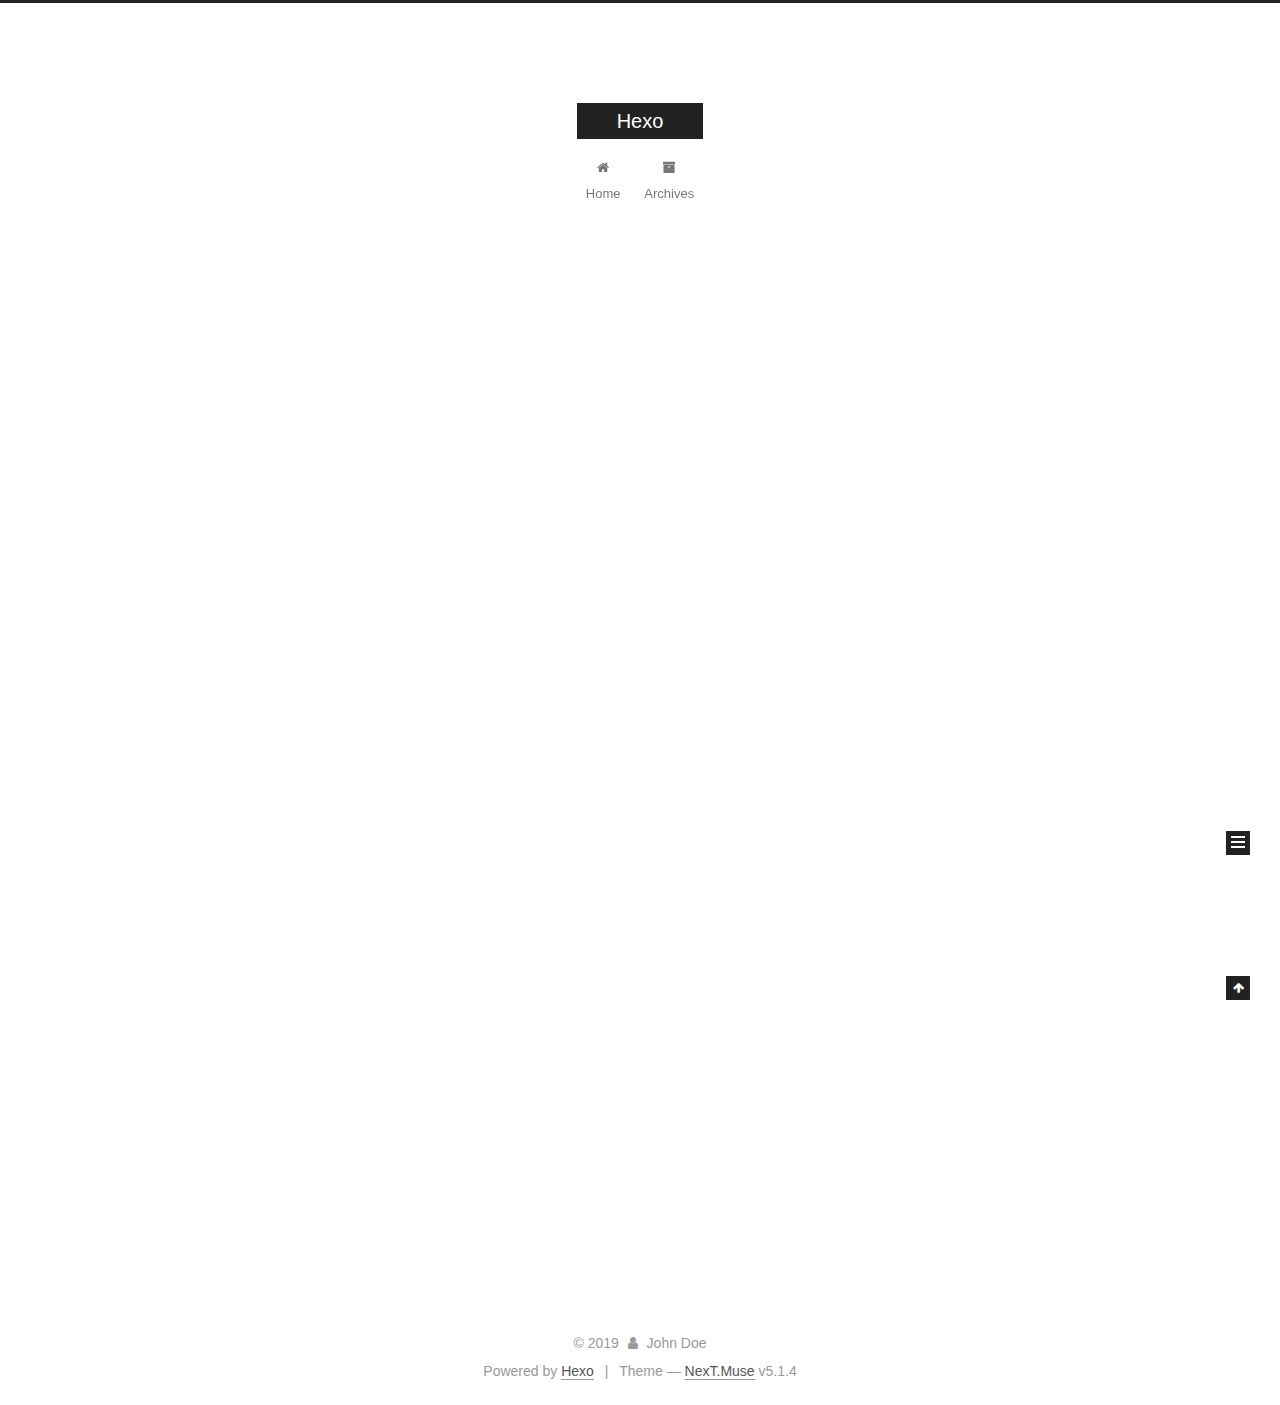
==== index.html @ 33340901 "Site updated: 2019-04-08 22:00:04" ====
<!DOCTYPE html>



  


<html class="theme-next muse use-motion" lang>
<head><meta name="generator" content="Hexo 3.8.0">
  <meta charset="UTF-8">
<meta http-equiv="X-UA-Compatible" content="IE=edge">
<meta name="viewport" content="width=device-width, initial-scale=1, maximum-scale=1">
<meta name="theme-color" content="#222">









<meta http-equiv="Cache-Control" content="no-transform">
<meta http-equiv="Cache-Control" content="no-siteapp">
















  
  
  <link href="/lib/fancybox/source/jquery.fancybox.css?v=2.1.5" rel="stylesheet" type="text/css">







<link href="/lib/font-awesome/css/font-awesome.min.css?v=4.6.2" rel="stylesheet" type="text/css">

<link href="/css/main.css?v=5.1.4" rel="stylesheet" type="text/css">


  <link rel="apple-touch-icon" sizes="180x180" href="/images/apple-touch-icon-next.png?v=5.1.4">


  <link rel="icon" type="image/png" sizes="32x32" href="/images/favicon-32x32-next.png?v=5.1.4">


  <link rel="icon" type="image/png" sizes="16x16" href="/images/favicon-16x16-next.png?v=5.1.4">


  <link rel="mask-icon" href="/images/logo.svg?v=5.1.4" color="#222">





  <meta name="keywords" content="Hexo, NexT">










<meta property="og:type" content="website">
<meta property="og:title" content="Hexo">
<meta property="og:url" content="http://yoursite.com/index.html">
<meta property="og:site_name" content="Hexo">
<meta property="og:locale" content="default">
<meta name="twitter:card" content="summary">
<meta name="twitter:title" content="Hexo">



<script type="text/javascript" id="hexo.configurations">
  var NexT = window.NexT || {};
  var CONFIG = {
    root: '/',
    scheme: 'Muse',
    version: '5.1.4',
    sidebar: {"position":"left","display":"post","offset":12,"b2t":false,"scrollpercent":false,"onmobile":false},
    fancybox: true,
    tabs: true,
    motion: {"enable":true,"async":false,"transition":{"post_block":"fadeIn","post_header":"slideDownIn","post_body":"slideDownIn","coll_header":"slideLeftIn","sidebar":"slideUpIn"}},
    duoshuo: {
      userId: '0',
      author: 'Author'
    },
    algolia: {
      applicationID: '',
      apiKey: '',
      indexName: '',
      hits: {"per_page":10},
      labels: {"input_placeholder":"Search for Posts","hits_empty":"We didn't find any results for the search: ${query}","hits_stats":"${hits} results found in ${time} ms"}
    }
  };
</script>



  <link rel="canonical" href="http://yoursite.com/">





  <title>Hexo</title>
  








</head>

<body itemscope itemtype="http://schema.org/WebPage" lang="default">

  
  
    
  

  <div class="container sidebar-position-left 
  page-home">
    <div class="headband"></div>

    <header id="header" class="header" itemscope itemtype="http://schema.org/WPHeader">
      <div class="header-inner"><div class="site-brand-wrapper">
  <div class="site-meta ">
    

    <div class="custom-logo-site-title">
      <a href="/" class="brand" rel="start">
        <span class="logo-line-before"><i></i></span>
        <span class="site-title">Hexo</span>
        <span class="logo-line-after"><i></i></span>
      </a>
    </div>
      
        <p class="site-subtitle"></p>
      
  </div>

  <div class="site-nav-toggle">
    <button>
      <span class="btn-bar"></span>
      <span class="btn-bar"></span>
      <span class="btn-bar"></span>
    </button>
  </div>
</div>

<nav class="site-nav">
  

  
    <ul id="menu" class="menu">
      
        
        <li class="menu-item menu-item-home">
          <a href="/" rel="section">
            
              <i class="menu-item-icon fa fa-fw fa-home"></i> <br>
            
            Home
          </a>
        </li>
      
        
        <li class="menu-item menu-item-archives">
          <a href="/archives/" rel="section">
            
              <i class="menu-item-icon fa fa-fw fa-archive"></i> <br>
            
            Archives
          </a>
        </li>
      

      
    </ul>
  

  
</nav>



 </div>
    </header>

    <main id="main" class="main">
      <div class="main-inner">
        <div class="content-wrap">
          <div id="content" class="content">
            
  <section id="posts" class="posts-expand">
    
      

  

  
  
  

  <article class="post post-type-normal" itemscope itemtype="http://schema.org/Article">
  
  
  
  <div class="post-block">
    <link itemprop="mainEntityOfPage" href="http://yoursite.com/2019/04/08/hello-world/">

    <span hidden itemprop="author" itemscope itemtype="http://schema.org/Person">
      <meta itemprop="name" content="John Doe">
      <meta itemprop="description" content>
      <meta itemprop="image" content="/images/avatar.gif">
    </span>

    <span hidden itemprop="publisher" itemscope itemtype="http://schema.org/Organization">
      <meta itemprop="name" content="Hexo">
    </span>

    
      <header class="post-header">

        
        
          <h1 class="post-title" itemprop="name headline">
                
                <a class="post-title-link" href="/2019/04/08/hello-world/" itemprop="url">Hello World</a></h1>
        

        <div class="post-meta">
          <span class="post-time">
            
              <span class="post-meta-item-icon">
                <i class="fa fa-calendar-o"></i>
              </span>
              
                <span class="post-meta-item-text">Posted on</span>
              
              <time title="Post created" itemprop="dateCreated datePublished" datetime="2019-04-08T19:40:29+08:00">
                2019-04-08
              </time>
            

            

            
          </span>

          

          
            
          

          
          

          

          

          

        </div>
      </header>
    

    
    
    
    <div class="post-body" itemprop="articleBody">

      
      

      
        
          
            <p>Welcome to <a href="https://hexo.io/" target="_blank" rel="noopener">Hexo</a>! This is your very first post. Check <a href="https://hexo.io/docs/" target="_blank" rel="noopener">documentation</a> for more info. If you get any problems when using Hexo, you can find the answer in <a href="https://hexo.io/docs/troubleshooting.html" target="_blank" rel="noopener">troubleshooting</a> or you can ask me on <a href="https://github.com/hexojs/hexo/issues" target="_blank" rel="noopener">GitHub</a>.</p>
<h2 id="Quick-Start"><a href="#Quick-Start" class="headerlink" title="Quick Start"></a>Quick Start</h2><h3 id="Create-a-new-post"><a href="#Create-a-new-post" class="headerlink" title="Create a new post"></a>Create a new post</h3><figure class="highlight bash"><table><tr><td class="gutter"><pre><span class="line">1</span><br></pre></td><td class="code"><pre><span class="line">$ hexo new <span class="string">"My New Post"</span></span><br></pre></td></tr></table></figure>
<p>More info: <a href="https://hexo.io/docs/writing.html" target="_blank" rel="noopener">Writing</a></p>
<h3 id="Run-server"><a href="#Run-server" class="headerlink" title="Run server"></a>Run server</h3><figure class="highlight bash"><table><tr><td class="gutter"><pre><span class="line">1</span><br></pre></td><td class="code"><pre><span class="line">$ hexo server</span><br></pre></td></tr></table></figure>
<p>More info: <a href="https://hexo.io/docs/server.html" target="_blank" rel="noopener">Server</a></p>
<h3 id="Generate-static-files"><a href="#Generate-static-files" class="headerlink" title="Generate static files"></a>Generate static files</h3><figure class="highlight bash"><table><tr><td class="gutter"><pre><span class="line">1</span><br></pre></td><td class="code"><pre><span class="line">$ hexo generate</span><br></pre></td></tr></table></figure>
<p>More info: <a href="https://hexo.io/docs/generating.html" target="_blank" rel="noopener">Generating</a></p>
<h3 id="Deploy-to-remote-sites"><a href="#Deploy-to-remote-sites" class="headerlink" title="Deploy to remote sites"></a>Deploy to remote sites</h3><figure class="highlight bash"><table><tr><td class="gutter"><pre><span class="line">1</span><br></pre></td><td class="code"><pre><span class="line">$ hexo deploy</span><br></pre></td></tr></table></figure>
<p>More info: <a href="https://hexo.io/docs/deployment.html" target="_blank" rel="noopener">Deployment</a></p>

          
        
      
    </div>
    
    
    

    

    

    

    <footer class="post-footer">
      

      

      

      
      
        <div class="post-eof"></div>
      
    </footer>
  </div>
  
  
  
  </article>


    
  </section>

  


          </div>
          


          

        </div>
        
          
  
  <div class="sidebar-toggle">
    <div class="sidebar-toggle-line-wrap">
      <span class="sidebar-toggle-line sidebar-toggle-line-first"></span>
      <span class="sidebar-toggle-line sidebar-toggle-line-middle"></span>
      <span class="sidebar-toggle-line sidebar-toggle-line-last"></span>
    </div>
  </div>

  <aside id="sidebar" class="sidebar">
    
    <div class="sidebar-inner">

      

      

      <section class="site-overview-wrap sidebar-panel sidebar-panel-active">
        <div class="site-overview">
          <div class="site-author motion-element" itemprop="author" itemscope itemtype="http://schema.org/Person">
            
              <p class="site-author-name" itemprop="name">John Doe</p>
              <p class="site-description motion-element" itemprop="description"></p>
          </div>

          <nav class="site-state motion-element">

            
              <div class="site-state-item site-state-posts">
              
                <a href="/archives/">
              
                  <span class="site-state-item-count">1</span>
                  <span class="site-state-item-name">posts</span>
                </a>
              </div>
            

            

            

          </nav>

          

          

          
          

          
          

          

        </div>
      </section>

      

      

    </div>
  </aside>


        
      </div>
    </main>

    <footer id="footer" class="footer">
      <div class="footer-inner">
        <div class="copyright">&copy; <span itemprop="copyrightYear">2019</span>
  <span class="with-love">
    <i class="fa fa-user"></i>
  </span>
  <span class="author" itemprop="copyrightHolder">John Doe</span>

  
</div>


  <div class="powered-by">Powered by <a class="theme-link" target="_blank" href="https://hexo.io">Hexo</a></div>



  <span class="post-meta-divider">|</span>



  <div class="theme-info">Theme &mdash; <a class="theme-link" target="_blank" href="https://github.com/iissnan/hexo-theme-next">NexT.Muse</a> v5.1.4</div>




        







        
      </div>
    </footer>

    
      <div class="back-to-top">
        <i class="fa fa-arrow-up"></i>
        
      </div>
    

    

  </div>

  

<script type="text/javascript">
  if (Object.prototype.toString.call(window.Promise) !== '[object Function]') {
    window.Promise = null;
  }
</script>









  












  
  
    <script type="text/javascript" src="/lib/jquery/index.js?v=2.1.3"></script>
  

  
  
    <script type="text/javascript" src="/lib/fastclick/lib/fastclick.min.js?v=1.0.6"></script>
  

  
  
    <script type="text/javascript" src="/lib/jquery_lazyload/jquery.lazyload.js?v=1.9.7"></script>
  

  
  
    <script type="text/javascript" src="/lib/velocity/velocity.min.js?v=1.2.1"></script>
  

  
  
    <script type="text/javascript" src="/lib/velocity/velocity.ui.min.js?v=1.2.1"></script>
  

  
  
    <script type="text/javascript" src="/lib/fancybox/source/jquery.fancybox.pack.js?v=2.1.5"></script>
  


  


  <script type="text/javascript" src="/js/src/utils.js?v=5.1.4"></script>

  <script type="text/javascript" src="/js/src/motion.js?v=5.1.4"></script>



  
  

  

  


  <script type="text/javascript" src="/js/src/bootstrap.js?v=5.1.4"></script>



  


  




	





  





  












  





  

  

  

  
  

  

  

  

</body>
</html>
---- css/main.css ----
/* normalize.css v3.0.2 | MIT License | git.io/normalize */
html {
  font-family: sans-serif; /* 1 */
  -ms-text-size-adjust: 100%; /* 2 */
  -webkit-text-size-adjust: 100%; /* 2 */
}
body {
  margin: 0;
}
article,
aside,
details,
figcaption,
figure,
footer,
header,
hgroup,
main,
menu,
nav,
section,
summary {
  display: block;
}
audio,
canvas,
progress,
video {
  display: inline-block; /* 1 */
  vertical-align: baseline; /* 2 */
}
audio:not([controls]) {
  display: none;
  height: 0;
}
[hidden],
template {
  display: none;
}
a {
  background-color: transparent;
}
a:active,
a:hover {
  outline: 0;
}
abbr[title] {
  border-bottom: 1px dotted;
}
b,
strong {
  font-weight: bold;
}
dfn {
  font-style: italic;
}
h1 {
  font-size: 2em;
  margin: 0.67em 0;
}
mark {
  background: #ff0;
  color: #000;
}
small {
  font-size: 80%;
}
sub,
sup {
  font-size: 75%;
  line-height: 0;
  position: relative;
  vertical-align: baseline;
}
sup {
  top: -0.5em;
}
sub {
  bottom: -0.25em;
}
img {
  border: 0;
}
svg:not(:root) {
  overflow: hidden;
}
figure {
  margin: 1em 40px;
}
hr {
  -moz-box-sizing: content-box;
  box-sizing: content-box;
  height: 0;
}
pre {
  overflow: auto;
}
code,
kbd,
pre,
samp {
  font-family: monospace, monospace;
  font-size: 1em;
}
button,
input,
optgroup,
select,
textarea {
  color: inherit; /* 1 */
  font: inherit; /* 2 */
  margin: 0; /* 3 */
}
button {
  overflow: visible;
}
button,
select {
  text-transform: none;
}
button,
html input[type="button"],
input[type="reset"],
input[type="submit"] {
  -webkit-appearance: button; /* 2 */
  cursor: pointer; /* 3 */
}
button[disabled],
html input[disabled] {
  cursor: default;
}
button::-moz-focus-inner,
input::-moz-focus-inner {
  border: 0;
  padding: 0;
}
input {
  line-height: normal;
}
input[type="checkbox"],
input[type="radio"] {
  box-sizing: border-box; /* 1 */
  padding: 0; /* 2 */
}
input[type="number"]::-webkit-inner-spin-button,
input[type="number"]::-webkit-outer-spin-button {
  height: auto;
}
input[type="search"] {
  -webkit-appearance: textfield; /* 1 */
  -moz-box-sizing: content-box;
  -webkit-box-sizing: content-box; /* 2 */
  box-sizing: content-box;
}
input[type="search"]::-webkit-search-cancel-button,
input[type="search"]::-webkit-search-decoration {
  -webkit-appearance: none;
}
fieldset {
  border: 1px solid #c0c0c0;
  margin: 0 2px;
  padding: 0.35em 0.625em 0.75em;
}
legend {
  border: 0; /* 1 */
  padding: 0; /* 2 */
}
textarea {
  overflow: auto;
}
optgroup {
  font-weight: bold;
}
table {
  border-collapse: collapse;
  border-spacing: 0;
}
td,
th {
  padding: 0;
}
::selection {
  background: #262a30;
  color: #fff;
}
body {
  position: relative;
  font-family: 'Lato', "PingFang SC", "Microsoft YaHei", sans-serif;
  font-size: 14px;
  line-height: 2;
  color: #555;
  background: #fff;
}
@media (max-width: 767px) {
  body {
    padding-right: 0 !important;
  }
}
@media (min-width: 768px) and (max-width: 991px) {
  body {
    padding-right: 0 !important;
  }
}
@media (min-width: 1600px) {
  body {
    font-size: 16px;
  }
}
h1,
h2,
h3,
h4,
h5,
h6 {
  margin: 0;
  padding: 0;
  font-weight: bold;
  line-height: 1.5;
  font-family: 'Lato', "PingFang SC", "Microsoft YaHei", sans-serif;
}
h2,
h3,
h4,
h5,
h6 {
  margin: 20px 0 15px;
}
h1 {
  font-size: 22px;
}
@media (max-width: 767px) {
  h1 {
    font-size: 18px;
  }
}
h2 {
  font-size: 20px;
}
@media (max-width: 767px) {
  h2 {
    font-size: 16px;
  }
}
h3 {
  font-size: 18px;
}
@media (max-width: 767px) {
  h3 {
    font-size: 14px;
  }
}
h4 {
  font-size: 16px;
}
@media (max-width: 767px) {
  h4 {
    font-size: 12px;
  }
}
h5 {
  font-size: 14px;
}
@media (max-width: 767px) {
  h5 {
    font-size: 10px;
  }
}
h6 {
  font-size: 12px;
}
@media (max-width: 767px) {
  h6 {
    font-size: 8px;
  }
}
p {
  margin: 0 0 20px 0;
}
a {
  color: #555;
  text-decoration: none;
  outline: none;
  border-bottom: 1px solid #999;
  word-wrap: break-word;
}
a:hover {
  color: #222;
  border-bottom-color: #222;
}
blockquote {
  margin: 0;
  padding: 0;
}
img {
  display: block;
  margin: auto;
  max-width: 100%;
  height: auto;
}
hr {
  margin: 40px 0;
  height: 3px;
  border: none;
  background-color: #ddd;
  background-image: repeating-linear-gradient(-45deg, #fff, #fff 4px, transparent 4px, transparent 8px);
}
blockquote {
  padding: 0 15px;
  color: #666;
  border-left: 4px solid #ddd;
}
blockquote cite::before {
  content: "-";
  padding: 0 5px;
}
dt {
  font-weight: 700;
}
dd {
  margin: 0;
  padding: 0;
}
kbd {
  border: 1px solid #ccc;
  border-radius: 0.2em;
  box-shadow: 0.1em 0.1em 0.2em rgba(0,0,0,0.1);
  background-color: #f9f9f9;
  font-family: inherit;
  background-image: -webkit-linear-gradient(top, #eee, #fff, #eee);
  padding: 0.1em 0.3em;
  white-space: nowrap;
}
.text-left {
  text-align: left;
}
.text-center {
  text-align: center;
}
.text-right {
  text-align: right;
}
.text-justify {
  text-align: justify;
}
.text-nowrap {
  white-space: nowrap;
}
.text-lowercase {
  text-transform: lowercase;
}
.text-uppercase {
  text-transform: uppercase;
}
.text-capitalize {
  text-transform: capitalize;
}
.center-block {
  display: block;
  margin-left: auto;
  margin-right: auto;
}
.clearfix:before,
.clearfix:after {
  content: " ";
  display: table;
}
.clearfix:after {
  clear: both;
}
.pullquote {
  width: 45%;
}
.pullquote.left {
  float: left;
  margin-left: 5px;
  margin-right: 10px;
}
.pullquote.right {
  float: right;
  margin-left: 10px;
  margin-right: 5px;
}
.affix.affix.affix {
  position: fixed;
}
.translation {
  margin-top: -20px;
  font-size: 14px;
  color: #999;
}
.scrollbar-measure {
  width: 100px;
  height: 100px;
  overflow: scroll;
  position: absolute;
  top: -9999px;
}
.use-motion .motion-element {
  opacity: 0;
}
table {
  margin: 20px 0;
  width: 100%;
  border-collapse: collapse;
  border-spacing: 0;
  border: 1px solid #ddd;
  font-size: 14px;
  table-layout: fixed;
  word-wrap: break-all;
}
table>tbody>tr:nth-of-type(odd) {
  background-color: #f9f9f9;
}
table>tbody>tr:hover {
  background-color: #f5f5f5;
}
caption,
th,
td {
  padding: 8px;
  text-align: left;
  vertical-align: middle;
  font-weight: normal;
}
th,
td {
  border-bottom: 3px solid #ddd;
  border-right: 1px solid #eee;
}
th {
  padding-bottom: 10px;
  font-weight: 700;
}
td {
  border-bottom-width: 1px;
}
html,
body {
  height: 100%;
}
.container {
  position: relative;
  min-height: 100%;
}
.header-inner {
  margin: 0 auto;
  padding: 100px 0 70px;
  width: 700px;
}
@media (min-width: 1600px) {
  .container .header-inner {
    width: 900px;
  }
}
.main {
  padding-bottom: 150px;
}
.main-inner {
  margin: 0 auto;
  width: 700px;
}
@media (min-width: 1600px) {
  .container .main-inner {
    width: 900px;
  }
}
.footer {
  position: absolute;
  left: 0;
  bottom: 0;
  width: 100%;
  min-height: 50px;
}
.footer-inner {
  box-sizing: border-box;
  margin: 20px auto;
  width: 700px;
}
@media (min-width: 1600px) {
  .container .footer-inner {
    width: 900px;
  }
}
pre,
.highlight {
  overflow: auto;
  margin: 20px 0;
  padding: 0;
  font-size: 13px;
  color: #4d4d4c;
  background: #f7f7f7;
  line-height: 1.6;
}
pre,
code {
  font-family: consolas, Menlo, "PingFang SC", "Microsoft YaHei", monospace;
}
code {
  padding: 2px 4px;
  word-wrap: break-word;
  color: #555;
  background: #eee;
  border-radius: 3px;
  font-size: 13px;
}
pre {
  padding: 10px;
}
pre code {
  padding: 0;
  color: #4d4d4c;
  background: none;
  text-shadow: none;
}
.highlight {
  border-radius: 1px;
}
.highlight pre {
  border: none;
  margin: 0;
  padding: 10px 0;
}
.highlight table {
  margin: 0;
  width: auto;
  border: none;
}
.highlight td {
  border: none;
  padding: 0;
}
.highlight figcaption {
  font-size: 1em;
  color: #4d4d4c;
  line-height: 1em;
  margin-bottom: 1em;
}
.highlight figcaption:before,
.highlight figcaption:after {
  content: " ";
  display: table;
}
.highlight figcaption:after {
  clear: both;
}
.highlight figcaption a {
  float: right;
  color: #4d4d4c;
}
.highlight figcaption a:hover {
  border-bottom-color: #4d4d4c;
}
.highlight .gutter pre {
  padding-left: 10px;
  padding-right: 10px;
  color: #869194;
  text-align: right;
  background-color: #eff2f3;
}
.highlight .code pre {
  width: 100%;
  padding-left: 10px;
  padding-right: 10px;
  background-color: #f7f7f7;
}
.highlight .line {
  height: 20px;
}
.gutter {
  -webkit-user-select: none;
  -moz-user-select: none;
  -ms-user-select: none;
  user-select: none;
}
.gist table {
  width: auto;
}
.gist table td {
  border: none;
}
pre .deletion {
  background: #fdd;
}
pre .addition {
  background: #dfd;
}
pre .meta {
  color: #8959a8;
}
pre .comment {
  color: #8e908c;
}
pre .variable,
pre .attribute,
pre .tag,
pre .regexp,
pre .ruby .constant,
pre .xml .tag .title,
pre .xml .pi,
pre .xml .doctype,
pre .html .doctype,
pre .css .id,
pre .css .class,
pre .css .pseudo {
  color: #c82829;
}
pre .number,
pre .preprocessor,
pre .built_in,
pre .literal,
pre .params,
pre .constant,
pre .command {
  color: #f5871f;
}
pre .ruby .class .title,
pre .css .rules .attribute,
pre .string,
pre .value,
pre .inheritance,
pre .header,
pre .ruby .symbol,
pre .xml .cdata,
pre .special,
pre .number,
pre .formula {
  color: #718c00;
}
pre .title,
pre .css .hexcolor {
  color: #3e999f;
}
pre .function,
pre .python .decorator,
pre .python .title,
pre .ruby .function .title,
pre .ruby .title .keyword,
pre .perl .sub,
pre .javascript .title,
pre .coffeescript .title {
  color: #4271ae;
}
pre .keyword,
pre .javascript .function {
  color: #8959a8;
}
.full-image.full-image.full-image.full-image {
  border: none;
  max-width: 100%;
  width: auto;
  margin: 20px auto 25px;
}
@media (min-width: 992px) {
  .full-image.full-image.full-image.full-image {
    max-width: none;
    width: 110%;
    margin: 25px -5%;
  }
}
.blockquote-center,
.page-home .post-type-quote blockquote,
.page-post-detail .post-type-quote blockquote {
  position: relative;
  margin: 40px 0;
  padding: 0;
  border-left: none;
  text-align: center;
}
.blockquote-center::before,
.page-home .post-type-quote blockquote::before,
.page-post-detail .post-type-quote blockquote::before,
.blockquote-center::after,
.page-home .post-type-quote blockquote::after,
.page-post-detail .post-type-quote blockquote::after {
  position: absolute;
  content: ' ';
  display: block;
  width: 100%;
  height: 24px;
  opacity: 0.2;
  background-repeat: no-repeat;
  background-position: 0 -6px;
  background-size: 22px 22px;
}
.blockquote-center::before,
.page-home .post-type-quote blockquote::before,
.page-post-detail .post-type-quote blockquote::before {
  top: -20px;
  background-image: url("../images/quote-l.svg");
  border-top: 1px solid #ccc;
}
.blockquote-center::after,
.page-home .post-type-quote blockquote::after,
.page-post-detail .post-type-quote blockquote::after {
  bottom: -20px;
  background-image: url("../images/quote-r.svg");
  border-bottom: 1px solid #ccc;
  background-position: 100% 8px;
}
.blockquote-center p,
.page-home .post-type-quote blockquote p,
.page-post-detail .post-type-quote blockquote p,
.blockquote-center div,
.page-home .post-type-quote blockquote div,
.page-post-detail .post-type-quote blockquote div {
  text-align: center;
}
.post .post-body .group-picture img {
  box-sizing: border-box;
  padding: 0 3px;
  border: none;
}
.post .group-picture-row {
  overflow: hidden;
  margin-top: 6px;
}
.post .group-picture-row:first-child {
  margin-top: 0;
}
.post .group-picture-column {
  float: left;
}
.page-post-detail .post-body .group-picture-column {
  float: none;
  margin-top: 10px;
  width: auto !important;
}
.page-post-detail .post-body .group-picture-column img {
  margin: 0 auto;
}
.page-archive .group-picture-container {
  overflow: hidden;
}
.page-archive .group-picture-row {
  float: left;
}
.page-archive .group-picture-row:first-child {
  margin-top: 6px;
}
.page-archive .group-picture-column {
  max-width: 150px;
  max-height: 150px;
}
.post-body .note {
  position: relative;
  padding: 15px;
  margin-bottom: 20px;
  border: 1px solid #eee;
  border-left-width: 5px;
  border-radius: 3px;
}
.post-body .note h2,
.post-body .note h3,
.post-body .note h4,
.post-body .note h5,
.post-body .note h6 {
  margin-top: 0;
  margin-bottom: 0;
  border-bottom: initial;
  padding-top: 0 !important;
}
.post-body .note p:first-child,
.post-body .note ul:first-child,
.post-body .note ol:first-child,
.post-body .note table:first-child,
.post-body .note pre:first-child,
.post-body .note blockquote:first-child {
  margin-top: 0;
}
.post-body .note p:last-child,
.post-body .note ul:last-child,
.post-body .note ol:last-child,
.post-body .note table:last-child,
.post-body .note pre:last-child,
.post-body .note blockquote:last-child {
  margin-bottom: 0;
}
.post-body .note.default {
  border-left-color: #777;
}
.post-body .note.default h2,
.post-body .note.default h3,
.post-body .note.default h4,
.post-body .note.default h5,
.post-body .note.default h6 {
  color: #777;
}
.post-body .note.primary {
  border-left-color: #6f42c1;
}
.post-body .note.primary h2,
.post-body .note.primary h3,
.post-body .note.primary h4,
.post-body .note.primary h5,
.post-body .note.primary h6 {
  color: #6f42c1;
}
.post-body .note.info {
  border-left-color: #428bca;
}
.post-body .note.info h2,
.post-body .note.info h3,
.post-body .note.info h4,
.post-body .note.info h5,
.post-body .note.info h6 {
  color: #428bca;
}
.post-body .note.success {
  border-left-color: #5cb85c;
}
.post-body .note.success h2,
.post-body .note.success h3,
.post-body .note.success h4,
.post-body .note.success h5,
.post-body .note.success h6 {
  color: #5cb85c;
}
.post-body .note.warning {
  border-left-color: #f0ad4e;
}
.post-body .note.warning h2,
.post-body .note.warning h3,
.post-body .note.warning h4,
.post-body .note.warning h5,
.post-body .note.warning h6 {
  color: #f0ad4e;
}
.post-body .note.danger {
  border-left-color: #d9534f;
}
.post-body .note.danger h2,
.post-body .note.danger h3,
.post-body .note.danger h4,
.post-body .note.danger h5,
.post-body .note.danger h6 {
  color: #d9534f;
}
.post-body .label {
  display: inline;
  padding: 0 2px;
  white-space: nowrap;
}
.post-body .label.default {
  background-color: #f0f0f0;
}
.post-body .label.primary {
  background-color: #efe6f7;
}
.post-body .label.info {
  background-color: #e5f2f8;
}
.post-body .label.success {
  background-color: #e7f4e9;
}
.post-body .label.warning {
  background-color: #fcf6e1;
}
.post-body .label.danger {
  background-color: #fae8eb;
}
.post-body .tabs {
  position: relative;
  display: block;
  margin-bottom: 20px;
  padding-top: 10px;
}
.post-body .tabs ul.nav-tabs {
  margin: 0;
  padding: 0;
  display: flex;
  margin-bottom: -1px;
}
@media (max-width: 413px) {
  .post-body .tabs ul.nav-tabs {
    display: block;
    margin-bottom: 5px;
  }
}
.post-body .tabs ul.nav-tabs li.tab {
  list-style-type: none !important;
  margin: 0 0.25em 0 0;
  border-top: 3px solid transparent;
  border-left: 1px solid transparent;
  border-right: 1px solid transparent;
}
@media (max-width: 413px) {
  .post-body .tabs ul.nav-tabs li.tab {
    margin: initial;
    border-top: 1px solid transparent;
    border-left: 3px solid transparent;
    border-right: 1px solid transparent;
    border-bottom: 1px solid transparent;
  }
}
.post-body .tabs ul.nav-tabs li.tab a {
  outline: 0;
  border-bottom: initial;
  display: block;
  line-height: 1.8em;
  padding: 0.25em 0.75em;
  transition-duration: 0.2s;
  transition-timing-function: ease-out;
  transition-delay: 0s;
}
.post-body .tabs ul.nav-tabs li.tab a i {
  width: 1.285714285714286em;
}
.post-body .tabs ul.nav-tabs li.tab.active {
  border-top: 3px solid #fc6423;
  border-left: 1px solid #ddd;
  border-right: 1px solid #ddd;
  background-color: #fff;
}
@media (max-width: 413px) {
  .post-body .tabs ul.nav-tabs li.tab.active {
    border-top: 1px solid #ddd;
    border-left: 3px solid #fc6423;
    border-right: 1px solid #ddd;
    border-bottom: 1px solid #ddd;
  }
}
.post-body .tabs ul.nav-tabs li.tab.active a {
  cursor: default;
  color: #555;
}
.post-body .tabs .tab-content {
  background-color: #fff;
}
.post-body .tabs .tab-content .tab-pane {
  border: 1px solid #ddd;
  padding: 20px 20px 0 20px;
}
.post-body .tabs .tab-content .tab-pane:not(.active) {
  display: none !important;
}
.post-body .tabs .tab-content .tab-pane.active {
  display: block !important;
}
.btn {
  display: inline-block;
  padding: 0 20px;
  font-size: 14px;
  color: #fff;
  background: #222;
  border: 2px solid #222;
  text-decoration: none;
  border-radius: 0;
  transition-property: background-color;
  transition-duration: 0.2s;
  transition-timing-function: ease-in-out;
  transition-delay: 0s;
  line-height: 2;
}
.btn:hover {
  border-color: #222;
  color: #222;
  background: #fff;
}
.btn +.btn {
  margin: 0 0 8px 8px;
}
.btn .fa-fw {
  width: 1.285714285714286em;
  text-align: left;
}
.btn-bar {
  display: block;
  width: 22px;
  height: 2px;
  background: #555;
  border-radius: 1px;
}
.btn-bar+.btn-bar {
  margin-top: 4px;
}
.pagination {
  margin: 120px 0 40px;
  text-align: center;
  border-top: 1px solid #eee;
}
.page-number-basic,
.pagination .prev,
.pagination .next,
.pagination .page-number,
.pagination .space {
  display: inline-block;
  position: relative;
  top: -1px;
  margin: 0 10px;
  padding: 0 11px;
}
@media (max-width: 767px) {
  .page-number-basic,
  .pagination .prev,
  .pagination .next,
  .pagination .page-number,
  .pagination .space {
    margin: 0 5px;
  }
}
.pagination .prev,
.pagination .next,
.pagination .page-number {
  border-bottom: 0;
  border-top: 1px solid #eee;
  transition-property: border-color;
  transition-duration: 0.2s;
  transition-timing-function: ease-in-out;
  transition-delay: 0s;
}
.pagination .prev:hover,
.pagination .next:hover,
.pagination .page-number:hover {
  border-top-color: #222;
}
.pagination .space {
  padding: 0;
  margin: 0;
}
.pagination .prev {
  margin-left: 0;
}
.pagination .next {
  margin-right: 0;
}
.pagination .page-number.current {
  color: #fff;
  background: #ccc;
  border-top-color: #ccc;
}
@media (max-width: 767px) {
  .pagination {
    border-top: none;
  }
  .pagination .prev,
  .pagination .next,
  .pagination .page-number {
    margin-bottom: 10px;
    border-top: 0;
    border-bottom: 1px solid #eee;
    padding: 0 10px;
  }
  .pagination .prev:hover,
  .pagination .next:hover,
  .pagination .page-number:hover {
    border-bottom-color: #222;
  }
}
.comments {
  margin: 60px 20px 0;
}
.tag-cloud {
  text-align: center;
}
.tag-cloud a {
  display: inline-block;
  margin: 10px;
}
.back-to-top {
  box-sizing: border-box;
  position: fixed;
  bottom: -100px;
  right: 30px;
  z-index: 1050;
  padding: 0 6px;
  width: 24px;
  background: #222;
  font-size: 12px;
  opacity: 1;
  color: #fff;
  cursor: pointer;
  text-align: center;
  -webkit-transform: translateZ(0);
  transition-property: bottom;
  transition-duration: 0.2s;
  transition-timing-function: ease-in-out;
  transition-delay: 0s;
}
@media (min-width: 768px) and (max-width: 991px) {
  .back-to-top {
    display: none !important;
  }
}
@media (max-width: 767px) {
  .back-to-top {
    display: none !important;
  }
}
.back-to-top.back-to-top-on {
  bottom: 19px;
}
.header {
  background: transparent;
}
.header-inner {
  position: relative;
}
.headband {
  height: 3px;
  background: #222;
}
.site-meta {
  margin: 0;
  text-align: center;
}
@media (max-width: 767px) {
  .site-meta {
    text-align: center;
  }
}
.brand {
  position: relative;
  display: inline-block;
  padding: 0 40px;
  color: #fff;
  background: #222;
  border-bottom: none;
}
.brand:hover {
  color: #fff;
}
.logo {
  display: inline-block;
  margin-right: 5px;
  line-height: 36px;
  vertical-align: top;
}
.site-title {
  display: inline-block;
  vertical-align: top;
  line-height: 36px;
  font-size: 20px;
  font-weight: normal;
  font-family: 'Lato', "PingFang SC", "Microsoft YaHei", sans-serif;
}
.site-subtitle {
  margin-top: 10px;
  font-size: 13px;
  color: #999;
}
.use-motion .brand {
  opacity: 0;
}
.use-motion .logo,
.use-motion .site-title,
.use-motion .site-subtitle {
  opacity: 0;
  position: relative;
  top: -10px;
}
.site-nav-toggle {
  display: none;
  position: absolute;
  top: 10px;
  left: 10px;
}
@media (max-width: 767px) {
  .site-nav-toggle {
    display: block;
  }
}
.site-nav-toggle button {
  margin-top: 2px;
  padding: 9px 10px;
  background: transparent;
  border: none;
}
@media (max-width: 767px) {
  .site-nav {
    display: none;
    margin: 0 -10px;
    padding: 0 10px;
    clear: both;
    border-top: 1px solid #ddd;
  }
}
@media (min-width: 768px) and (max-width: 991px) {
  .site-nav {
    display: block !important;
  }
}
@media (min-width: 992px) {
  .site-nav {
    display: block !important;
  }
}
.menu {
  margin-top: 20px;
  padding-left: 0;
  text-align: center;
}
.menu .menu-item {
  display: inline-block;
  margin: 0 10px;
  list-style: none;
}
@media screen and (max-width: 767px) {
  .menu .menu-item {
    margin-top: 10px;
  }
}
.menu .menu-item a {
  display: block;
  font-size: 13px;
  line-height: inherit;
  border-bottom: 1px solid transparent;
  transition-property: border-color;
  transition-duration: 0.2s;
  transition-timing-function: ease-in-out;
  transition-delay: 0s;
}
.menu .menu-item a:hover {
  border-bottom-color: #222;
}
.menu .menu-item .fa {
  margin-right: 5px;
}
.use-motion .menu-item {
  opacity: 0;
}
.post-body {
  font-family: 'Lato', "PingFang SC", "Microsoft YaHei", sans-serif;
}
@media (max-width: 767px) {
  .post-body {
    word-break: break-word;
  }
}
.post-body .fancybox img {
  display: block !important;
  margin: 0 auto;
  cursor: pointer;
  cursor: zoom-in;
  cursor: -webkit-zoom-in;
}
.post-body .image-caption,
.post-body .figure .caption {
  margin: -20px auto 15px;
  text-align: center;
  font-size: 14px;
  color: #999;
  font-weight: bold;
  line-height: 1;
}
.post-sticky-flag {
  display: inline-block;
  font-size: 16px;
  -ms-transform: rotate(30deg);
  -webkit-transform: rotate(30deg);
  -moz-transform: rotate(30deg);
  -ms-transform: rotate(30deg);
  -o-transform: rotate(30deg);
  transform: rotate(30deg);
}
.use-motion .post-block,
.use-motion .pagination,
.use-motion .comments {
  opacity: 0;
}
.use-motion .post-header {
  opacity: 0;
}
.use-motion .post-body {
  opacity: 0;
}
.use-motion .collection-title {
  opacity: 0;
}
.posts-expand {
  padding-top: 40px;
}
@media (max-width: 767px) {
  .posts-expand {
    margin: 0 20px;
  }
  .post-body pre .gutter pre {
    padding-right: 10px;
  }
  .post-body .highlight {
    margin-left: 0px;
    margin-right: 0px;
    padding: 0;
  }
  .post-body .highlight .gutter pre {
    padding-right: 10px;
  }
}
@media (min-width: 992px) {
  .posts-expand .post-body {
    text-align: justify;
  }
}
.posts-expand .post-body h2,
.posts-expand .post-body h3,
.posts-expand .post-body h4,
.posts-expand .post-body h5,
.posts-expand .post-body h6 {
  padding-top: 10px;
}
.posts-expand .post-body h2 .header-anchor,
.posts-expand .post-body h3 .header-anchor,
.posts-expand .post-body h4 .header-anchor,
.posts-expand .post-body h5 .header-anchor,
.posts-expand .post-body h6 .header-anchor {
  float: right;
  margin-left: 10px;
  color: #ccc;
  border-bottom-style: none;
  visibility: hidden;
}
.posts-expand .post-body h2 .header-anchor:hover,
.posts-expand .post-body h3 .header-anchor:hover,
.posts-expand .post-body h4 .header-anchor:hover,
.posts-expand .post-body h5 .header-anchor:hover,
.posts-expand .post-body h6 .header-anchor:hover {
  color: inherit;
}
.posts-expand .post-body h2:hover .header-anchor,
.posts-expand .post-body h3:hover .header-anchor,
.posts-expand .post-body h4:hover .header-anchor,
.posts-expand .post-body h5:hover .header-anchor,
.posts-expand .post-body h6:hover .header-anchor {
  visibility: visible;
}
.posts-expand .post-body ul li {
  list-style: circle;
}
.posts-expand .post-body img {
  box-sizing: border-box;
  margin: auto;
  padding: 3px;
  border: 1px solid #ddd;
}
.posts-expand .post-body .fancybox img {
  margin: 0 auto 25px;
}
@media (max-width: 767px) {
  .posts-collapse {
    margin: 0 20px;
  }
  .posts-collapse .post-title,
  .posts-collapse .post-meta {
    display: block;
    width: auto;
    text-align: left;
  }
}
.posts-collapse {
  position: relative;
  z-index: 1010;
  margin-left: 55px;
}
.posts-collapse::after {
  content: " ";
  position: absolute;
  top: 20px;
  left: 0;
  margin-left: -2px;
  width: 4px;
  height: 100%;
  background: #f5f5f5;
  z-index: -1;
}
@media (max-width: 767px) {
  .posts-collapse {
    margin: 0 20px;
  }
}
.posts-collapse .collection-title {
  position: relative;
  margin: 60px 0;
}
.posts-collapse .collection-title h1,
.posts-collapse .collection-title h2 {
  margin-left: 20px;
}
.posts-collapse .collection-title small {
  color: #bbb;
  margin-left: 5px;
}
.posts-collapse .collection-title::before {
  content: " ";
  position: absolute;
  left: 0;
  top: 50%;
  margin-left: -4px;
  margin-top: -4px;
  width: 8px;
  height: 8px;
  background: #bbb;
  border-radius: 50%;
}
.posts-collapse .post {
  margin: 30px 0;
}
.posts-collapse .post-header {
  position: relative;
  transition-duration: 0.2s;
  transition-timing-function: ease-in-out;
  transition-delay: 0s;
  transition-property: border;
  border-bottom: 1px dashed #ccc;
}
.posts-collapse .post-header::before {
  content: " ";
  position: absolute;
  left: 0;
  top: 12px;
  width: 6px;
  height: 6px;
  margin-left: -4px;
  background: #bbb;
  border-radius: 50%;
  border: 1px solid #fff;
  transition-duration: 0.2s;
  transition-timing-function: ease-in-out;
  transition-delay: 0s;
  transition-property: background;
}
.posts-collapse .post-header:hover {
  border-bottom-color: #666;
}
.posts-collapse .post-header:hover::before {
  background: #222;
}
.posts-collapse .post-meta {
  position: absolute;
  font-size: 12px;
  left: 20px;
  top: 5px;
}
.posts-collapse .post-comments-count {
  display: none;
}
.posts-collapse .post-title {
  margin-left: 60px;
  font-size: 16px;
  font-weight: normal;
  line-height: inherit;
}
.posts-collapse .post-title::after {
  margin-left: 3px;
  opacity: 0.6;
}
.posts-collapse .post-title a {
  color: #666;
  border-bottom: none;
}
.page-home .post-type-quote .post-header,
.page-post-detail .post-type-quote .post-header,
.page-home .post-type-quote .post-tags,
.page-post-detail .post-type-quote .post-tags {
  display: none;
}
.posts-expand .post-title {
  text-align: center;
  word-break: break-word;
  font-weight: 400;
}
.posts-expand .post-title-link {
  display: inline-block;
  position: relative;
  color: #555;
  border-bottom: none;
  line-height: 1.2;
  vertical-align: top;
}
.posts-expand .post-title-link::before {
  content: "";
  position: absolute;
  width: 100%;
  height: 2px;
  bottom: 0;
  left: 0;
  background-color: #000;
  visibility: hidden;
  -webkit-transform: scaleX(0);
  -moz-transform: scaleX(0);
  -ms-transform: scaleX(0);
  -o-transform: scaleX(0);
  transform: scaleX(0);
  transition-duration: 0.2s;
  transition-timing-function: ease-in-out;
  transition-delay: 0s;
}
.posts-expand .post-title-link:hover::before {
  visibility: visible;
  -webkit-transform: scaleX(1);
  -moz-transform: scaleX(1);
  -ms-transform: scaleX(1);
  -o-transform: scaleX(1);
  transform: scaleX(1);
}
.posts-expand .post-title-link .fa {
  font-size: 16px;
}
.posts-expand .post-meta {
  margin: 3px 0 60px 0;
  color: #999;
  font-family: 'Lato', "PingFang SC", "Microsoft YaHei", sans-serif;
  font-size: 12px;
  text-align: center;
}
.posts-expand .post-meta .post-category-list {
  display: inline-block;
  margin: 0;
  padding: 3px;
}
.posts-expand .post-meta .post-category-list-link {
  color: #999;
}
.posts-expand .post-meta .post-description {
  font-size: 14px;
  margin-top: 2px;
}
.post-meta-divider {
  margin: 0 0.5em;
}
.post-meta-item-icon {
  margin-right: 3px;
}
@media (min-width: 768px) and (max-width: 991px) {
  .post-meta-item-icon {
    display: inline-block;
  }
}
@media (max-width: 767px) {
  .post-meta-item-icon {
    display: inline-block;
  }
}
@media (min-width: 768px) and (max-width: 991px) {
  .post-meta-item-text {
    display: none;
  }
}
@media (max-width: 767px) {
  .post-meta-item-text {
    display: none;
  }
}
@media (max-width: 767px) {
  .posts-expand .post-comments-count {
    display: none;
  }
}
.post-button {
  margin-top: 40px;
}
.posts-expand .post-tags {
  margin-top: 40px;
  text-align: center;
}
.posts-expand .post-tags a {
  display: inline-block;
  margin-right: 10px;
  font-size: 13px;
}
.post-nav {
  display: table;
  margin-top: 15px;
  width: 100%;
  border-top: 1px solid #eee;
}
.post-nav-divider {
  display: table-cell;
  width: 10%;
}
.post-nav-item {
  display: table-cell;
  padding: 10px 0 0 0;
  width: 45%;
  vertical-align: top;
}
.post-nav-item a {
  position: relative;
  display: block;
  line-height: 25px;
  font-size: 14px;
  color: #555;
  border-bottom: none;
}
.post-nav-item a:hover {
  color: #222;
  border-bottom: none;
}
.post-nav-item a:active {
  top: 2px;
}
.post-nav-item .fa {
  position: absolute;
  top: 8px;
  left: 0;
  font-size: 12px;
}
.post-nav-next a {
  padding-left: 15px;
}
.post-nav-prev {
  text-align: right;
}
.post-nav-prev a {
  padding-right: 15px;
}
.post-nav-prev .fa {
  right: 0;
  left: auto;
}
.posts-expand .post-eof {
  display: block;
  margin: 80px auto 60px;
  width: 8%;
  height: 1px;
  background: #ccc;
  text-align: center;
}
.post:last-child .post-eof.post-eof.post-eof {
  display: none;
}
.post-gallery {
  display: table;
  table-layout: fixed;
  width: 100%;
  border-collapse: separate;
}
.post-gallery-row {
  display: table-row;
}
.post-gallery .post-gallery-img {
  display: table-cell;
  text-align: center;
  vertical-align: middle;
  border: none;
}
.post-gallery .post-gallery-img img {
  max-width: 100%;
  max-height: 100%;
  border: none;
}
.fancybox-close,
.fancybox-close:hover {
  border: none;
}
.rtl.post-body p,
.rtl.post-body a,
.rtl.post-body h1,
.rtl.post-body h2,
.rtl.post-body h3,
.rtl.post-body h4,
.rtl.post-body h5,
.rtl.post-body h6,
.rtl.post-body li,
.rtl.post-body ul,
.rtl.post-body ol {
  direction: rtl;
  font-family: UKIJ Ekran;
}
.rtl.post-title {
  font-family: UKIJ Ekran;
}
.sidebar {
  position: fixed;
  right: 0;
  top: 0;
  bottom: 0;
  width: 0;
  z-index: 1040;
  box-shadow: inset 0 2px 6px #000;
  background: #222;
  -webkit-transform: translateZ(0);
}
.sidebar a {
  color: #999;
  border-bottom-color: #555;
}
.sidebar a:hover {
  color: #eee;
}
@media (min-width: 768px) and (max-width: 991px) {
  .sidebar {
    display: none !important;
  }
}
@media (max-width: 767px) {
  .sidebar {
    display: none !important;
  }
}
.sidebar-inner {
  position: relative;
  padding: 20px 10px;
  color: #999;
  text-align: center;
}
.site-overview-wrap {
  overflow: hidden;
}
.site-overview {
  overflow-y: auto;
  overflow-x: hidden;
}
.sidebar-toggle {
  position: fixed;
  right: 30px;
  bottom: 45px;
  width: 14px;
  height: 14px;
  padding: 5px;
  background: #222;
  line-height: 0;
  z-index: 1050;
  cursor: pointer;
  -webkit-transform: translateZ(0);
}
@media (min-width: 768px) and (max-width: 991px) {
  .sidebar-toggle {
    display: none !important;
  }
}
@media (max-width: 767px) {
  .sidebar-toggle {
    display: none !important;
  }
}
.sidebar-toggle-line {
  position: relative;
  display: inline-block;
  vertical-align: top;
  height: 2px;
  width: 100%;
  background: #fff;
  margin-top: 3px;
}
.sidebar-toggle-line:first-child {
  margin-top: 0;
}
.site-author-image {
  display: block;
  margin: 0 auto;
  padding: 2px;
  max-width: 96px;
  height: auto;
  border: 2px solid #333;
}
.site-author-name {
  margin: 5px 0 0;
  text-align: center;
  color: #f5f5f5;
  font-weight: normal;
}
.site-description {
  margin-top: 5px;
  text-align: center;
  font-size: 14px;
  color: #999;
}
.site-state {
  overflow: hidden;
  line-height: 1.4;
  white-space: nowrap;
  text-align: center;
}
.site-state-item {
  display: inline-block;
  padding: 0 15px;
  border-left: 1px solid #333;
}
.site-state-item:first-child {
  border-left: none;
}
.site-state-item a {
  border-bottom: none;
}
.site-state-item-count {
  display: block;
  text-align: center;
  color: inherit;
  font-weight: 600;
  font-size: 18px;
}
.site-state-item-name {
  font-size: 13px;
  color: inherit;
}
.feed-link {
  margin-top: 20px;
}
.feed-link a {
  display: inline-block;
  padding: 0 15px;
  color: #fc6423;
  border: 1px solid #fc6423;
  border-radius: 4px;
}
.feed-link a i {
  color: #fc6423;
  font-size: 14px;
}
.feed-link a:hover {
  color: #fff;
  background: #fc6423;
}
.feed-link a:hover i {
  color: #fff;
}
.links-of-author {
  margin-top: 20px;
}
.links-of-author a {
  display: inline-block;
  vertical-align: middle;
  margin-right: 10px;
  margin-bottom: 10px;
  border-bottom-color: #555;
  font-size: 13px;
}
.links-of-author a:before {
  display: inline-block;
  vertical-align: middle;
  margin-right: 3px;
  content: " ";
  width: 4px;
  height: 4px;
  border-radius: 50%;
  background: #0a1750;
}
.links-of-blogroll {
  font-size: 13px;
}
.links-of-blogroll-title {
  margin-top: 20px;
  font-size: 14px;
  font-weight: 600;
}
.links-of-blogroll-list {
  margin: 0;
  padding: 0;
  list-style: none;
}
.links-of-blogroll-item {
  padding: 2px 10px;
}
.links-of-blogroll-item a {
  max-width: 280px;
  box-sizing: border-box;
  display: inline-block;
  overflow: hidden;
  white-space: nowrap;
  text-overflow: ellipsis;
}
.sidebar-nav {
  margin: 0 0 20px;
  padding-left: 0;
}
.sidebar-nav li {
  display: inline-block;
  cursor: pointer;
  border-bottom: 1px solid transparent;
  font-size: 14px;
  color: #555;
}
.sidebar-nav li:hover {
  color: #f5f5f5;
}
.page-post-detail .sidebar-nav-toc {
  padding: 0 5px;
}
.page-post-detail .sidebar-nav-overview {
  margin-left: 10px;
}
.sidebar-nav .sidebar-nav-active {
  color: #87daff;
  border-bottom-color: #87daff;
}
.sidebar-nav .sidebar-nav-active:hover {
  color: #87daff;
}
.sidebar-panel {
  display: none;
}
.sidebar-panel-active {
  display: block;
}
.post-toc-empty {
  font-size: 14px;
  color: #666;
}
.post-toc-wrap {
  overflow: hidden;
}
.post-toc {
  overflow: auto;
}
.post-toc ol {
  margin: 0;
  padding: 0 2px 5px 10px;
  text-align: left;
  list-style: none;
  font-size: 14px;
}
.post-toc ol > ol {
  padding-left: 0;
}
.post-toc ol a {
  transition-duration: 0.2s;
  transition-timing-function: ease-in-out;
  transition-delay: 0s;
  transition-property: all;
  color: #999;
  border-bottom-color: #555;
}
.post-toc ol a:hover {
  color: #ccc;
  border-bottom-color: #ccc;
}
.post-toc .nav-item {
  overflow: hidden;
  text-overflow: ellipsis;
  text-align: justify;
  white-space: nowrap;
  line-height: 1.8;
}
.post-toc .nav .nav-child {
  display: none;
}
.post-toc .nav .active > .nav-child {
  display: block;
}
.post-toc .nav .active-current > .nav-child {
  display: block;
}
.post-toc .nav .active-current > .nav-child > .nav-item {
  display: block;
}
.post-toc .nav .active > a {
  color: #87daff;
  border-bottom-color: #87daff;
}
.post-toc .nav .active-current > a {
  color: #87daff;
}
.post-toc .nav .active-current > a:hover {
  color: #87daff;
}
.footer {
  font-size: 14px;
  color: #999;
}
.footer img {
  border: none;
}
.footer-inner {
  text-align: center;
}
.with-love {
  display: inline-block;
  margin: 0 5px;
}
.powered-by,
.theme-info {
  display: inline-block;
}
.cc-license {
  margin-top: 10px;
  text-align: center;
}
.cc-license .cc-opacity {
  opacity: 0.7;
  border-bottom: none;
}
.cc-license .cc-opacity:hover {
  opacity: 0.9;
}
.cc-license img {
  display: inline-block;
}
.theme-next #ds-thread #ds-reset {
  color: #555;
}
.theme-next #ds-thread #ds-reset .ds-replybox {
  margin-bottom: 30px;
}
.theme-next #ds-thread #ds-reset .ds-replybox .ds-avatar,
.theme-next #ds-reset .ds-avatar img {
  box-shadow: none;
}
.theme-next #ds-thread #ds-reset .ds-textarea-wrapper {
  border-color: #c7d4e1;
  background: none;
  border-top-right-radius: 3px;
  border-top-left-radius: 3px;
}
.theme-next #ds-thread #ds-reset .ds-textarea-wrapper textarea {
  height: 60px;
}
.theme-next #ds-reset .ds-rounded-top {
  border-radius: 0;
}
.theme-next #ds-thread #ds-reset .ds-post-toolbar {
  box-sizing: border-box;
  border: 1px solid #c7d4e1;
  background: #f6f8fa;
}
.theme-next #ds-thread #ds-reset .ds-post-options {
  height: 40px;
  border: none;
  background: none;
}
.theme-next #ds-thread #ds-reset .ds-toolbar-buttons {
  top: 11px;
}
.theme-next #ds-thread #ds-reset .ds-sync {
  top: 5px;
}
.theme-next #ds-thread #ds-reset .ds-post-button {
  top: 4px;
  right: 5px;
  width: 90px;
  height: 30px;
  border: 1px solid #c5ced7;
  border-radius: 3px;
  background-image: linear-gradient(#fbfbfc, #f5f7f9);
  color: #60676d;
}
.theme-next #ds-thread #ds-reset .ds-post-button:hover {
  background-position: 0 -30px;
  color: #60676d;
}
.theme-next #ds-thread #ds-reset .ds-comments-info {
  padding: 10px 0;
}
.theme-next #ds-thread #ds-reset .ds-sort {
  display: none;
}
.theme-next #ds-thread #ds-reset li.ds-tab a.ds-current {
  border: none;
  background: #f6f8fa;
  color: #60676d;
}
.theme-next #ds-thread #ds-reset li.ds-tab a.ds-current:hover {
  background-color: #e9f0f7;
  color: #60676d;
}
.theme-next #ds-thread #ds-reset li.ds-tab a {
  border-radius: 2px;
  padding: 5px;
}
.theme-next #ds-thread #ds-reset .ds-login-buttons p {
  color: #999;
  line-height: 36px;
}
.theme-next #ds-thread #ds-reset .ds-login-buttons .ds-service-list li {
  height: 28px;
}
.theme-next #ds-thread #ds-reset .ds-service-list a {
  background: none;
  padding: 5px;
  border: 1px solid;
  border-radius: 3px;
  text-align: center;
}
.theme-next #ds-thread #ds-reset .ds-service-list a:hover {
  color: #fff;
  background: #666;
}
.theme-next #ds-thread #ds-reset .ds-service-list .ds-weibo {
  color: #fc9b00;
  border-color: #fc9b00;
}
.theme-next #ds-thread #ds-reset .ds-service-list .ds-weibo:hover {
  background: #fc9b00;
}
.theme-next #ds-thread #ds-reset .ds-service-list .ds-qq {
  color: #60a3ec;
  border-color: #60a3ec;
}
.theme-next #ds-thread #ds-reset .ds-service-list .ds-qq:hover {
  background: #60a3ec;
}
.theme-next #ds-thread #ds-reset .ds-service-list .ds-renren {
  color: #2e7ac4;
  border-color: #2e7ac4;
}
.theme-next #ds-thread #ds-reset .ds-service-list .ds-renren:hover {
  background: #2e7ac4;
}
.theme-next #ds-thread #ds-reset .ds-service-list .ds-douban {
  color: #37994c;
  border-color: #37994c;
}
.theme-next #ds-thread #ds-reset .ds-service-list .ds-douban:hover {
  background: #37994c;
}
.theme-next #ds-thread #ds-reset .ds-service-list .ds-kaixin {
  color: #fef20d;
  border-color: #fef20d;
}
.theme-next #ds-thread #ds-reset .ds-service-list .ds-kaixin:hover {
  background: #fef20d;
}
.theme-next #ds-thread #ds-reset .ds-service-list .ds-netease {
  color: #f00;
  border-color: #f00;
}
.theme-next #ds-thread #ds-reset .ds-service-list .ds-netease:hover {
  background: #f00;
}
.theme-next #ds-thread #ds-reset .ds-service-list .ds-sohu {
  color: #ffcb05;
  border-color: #ffcb05;
}
.theme-next #ds-thread #ds-reset .ds-service-list .ds-sohu:hover {
  background: #ffcb05;
}
.theme-next #ds-thread #ds-reset .ds-service-list .ds-baidu {
  color: #2831e0;
  border-color: #2831e0;
}
.theme-next #ds-thread #ds-reset .ds-service-list .ds-baidu:hover {
  background: #2831e0;
}
.theme-next #ds-thread #ds-reset .ds-service-list .ds-google {
  color: #166bec;
  border-color: #166bec;
}
.theme-next #ds-thread #ds-reset .ds-service-list .ds-google:hover {
  background: #166bec;
}
.theme-next #ds-thread #ds-reset .ds-service-list .ds-weixin {
  color: #00ce0d;
  border-color: #00ce0d;
}
.theme-next #ds-thread #ds-reset .ds-service-list .ds-weixin:hover {
  background: #00ce0d;
}
.theme-next #ds-thread #ds-reset .ds-service-list .ds-more-services {
  border: none;
}
.theme-next #ds-thread #ds-reset .ds-service-list .ds-more-services:hover {
  background: none;
}
.theme-next #ds-reset .duoshuo-ua-admin {
  display: inline-block;
  color: #f00;
}
.theme-next #ds-reset .duoshuo-ua-platform,
.theme-next #ds-reset .duoshuo-ua-browser {
  color: #ccc;
}
.theme-next #ds-reset .duoshuo-ua-platform .fa,
.theme-next #ds-reset .duoshuo-ua-browser .fa {
  display: inline-block;
  margin-right: 3px;
}
.theme-next #ds-reset .duoshuo-ua-separator {
  display: inline-block;
  margin-left: 5px;
}
.theme-next .this_ua {
  background-color: #ccc !important;
  border-radius: 4px;
  padding: 0 5px !important;
  margin: 1px 1px !important;
  border: 1px solid #bbb !important;
  color: #fff;
  display: inline-block !important;
}
.theme-next .this_ua.admin {
  background-color: #d9534f !important;
  border-color: #d9534f !important;
}
.theme-next .this_ua.platform.iOS,
.theme-next .this_ua.platform.Mac,
.theme-next .this_ua.platform.Windows {
  background-color: #39b3d7 !important;
  border-color: #46b8da !important;
}
.theme-next .this_ua.platform.Linux {
  background-color: #3a3a3a !important;
  border-color: #1f1f1f !important;
}
.theme-next .this_ua.platform.Android {
  background-color: #00c47d !important;
  border-color: #01b171 !important;
}
.theme-next .this_ua.browser.Mobile,
.theme-next .this_ua.browser.Chrome {
  background-color: #5cb85c !important;
  border-color: #4cae4c !important;
}
.theme-next .this_ua.browser.Firefox {
  background-color: #f0ad4e !important;
  border-color: #eea236 !important;
}
.theme-next .this_ua.browser.Maxthon,
.theme-next .this_ua.browser.IE {
  background-color: #428bca !important;
  border-color: #357ebd !important;
}
.theme-next .this_ua.browser.baidu,
.theme-next .this_ua.browser.UCBrowser,
.theme-next .this_ua.browser.Opera {
  background-color: #d9534f !important;
  border-color: #d43f3a !important;
}
.theme-next .this_ua.browser.Android,
.theme-next .this_ua.browser.QQBrowser {
  background-color: #78ace9 !important;
  border-color: #4cae4c !important;
}
.post-spread {
  margin-top: 20px;
  text-align: center;
}
.jiathis_style {
  display: inline-block;
}
.jiathis_style a {
  border: none;
}
.fa {
  font-family: FontAwesome !important;
}
.post-spread {
  margin-top: 20px;
  text-align: center;
}
.bdshare-slide-button-box a {
  border: none;
}
.bdsharebuttonbox {
  display: inline-block;
}
.bdsharebuttonbox a {
  border: none;
}
.local-search-pop-overlay {
  position: fixed;
  width: 100%;
  height: 100%;
  top: 0;
  left: 0;
  z-index: 2080;
  background-color: rgba(0,0,0,0.3);
}
.local-search-popup {
  display: none;
  position: fixed;
  top: 10%;
  left: 50%;
  margin-left: -350px;
  width: 700px;
  height: 80%;
  padding: 0;
  background: #fff;
  color: #333;
  z-index: 9999;
  border-radius: 5px;
}
@media (max-width: 767px) {
  .local-search-popup {
    padding: 0;
    top: 0;
    left: 0;
    margin: 0;
    width: 100%;
    height: 100%;
    border-radius: 0;
  }
}
.local-search-popup ul.search-result-list {
  padding: 0;
  margin: 0 5px;
}
.local-search-popup p.search-result {
  border-bottom: 1px dashed #ccc;
  padding: 5px 0;
}
.local-search-popup a.search-result-title {
  font-weight: bold;
  font-size: 16px;
}
.local-search-popup .search-keyword {
  border-bottom: 1px dashed #f00;
  font-weight: bold;
  color: #f00;
}
.local-search-popup .local-search-header {
  padding: 5px;
  height: 36px;
  background: #f5f5f5;
  border-top-left-radius: 5px;
  border-top-right-radius: 5px;
}
.local-search-popup #local-search-result {
  overflow: auto;
  position: relative;
  padding: 5px 25px;
  height: calc(100% - 55px);
}
.local-search-popup .local-search-input-wrapper {
  display: inline-block;
  width: calc(100% - 90px);
  height: 36px;
  line-height: 36px;
  padding: 0 5px;
}
.local-search-popup .local-search-input-wrapper input {
  padding: 8px 0;
  height: 20px;
  display: block;
  width: 100%;
  outline: none;
  border: none;
  background: transparent;
  vertical-align: middle;
}
.local-search-popup .search-icon,
.local-search-popup .popup-btn-close {
  display: inline-block;
  font-size: 18px;
  color: #999;
  height: 36px;
  width: 18px;
  padding-left: 10px;
  padding-right: 10px;
}
.local-search-popup .search-icon {
  float: left;
}
.local-search-popup .popup-btn-close {
  border-left: 1px solid #eee;
  float: right;
  cursor: pointer;
}
.local-search-popup #no-result {
  position: absolute;
  left: 50%;
  top: 50%;
  -webkit-transform: translate(-50%, -50%);
  -webkit-transform: translate(-50%, -50%);
  -moz-transform: translate(-50%, -50%);
  -ms-transform: translate(-50%, -50%);
  -o-transform: translate(-50%, -50%);
  transform: translate(-50%, -50%);
  color: #ccc;
}
.site-uv,
.site-pv,
.page-pv {
  display: inline-block;
}
.site-uv .busuanzi-value,
.site-pv .busuanzi-value,
.page-pv .busuanzi-value {
  margin: 0 5px;
}
.site-uv {
  margin-right: 10px;
}
.site-uv::after {
  content: "|";
  padding-left: 10px;
}
.page-archive .archive-page-counter {
  position: relative;
  top: 3px;
  left: 20px;
}
@media (max-width: 767px) {
  .page-archive .archive-page-counter {
    top: 5px;
  }
}
.page-archive .posts-collapse .archive-move-on {
  position: absolute;
  top: 11px;
  left: 0;
  margin-left: -6px;
  width: 10px;
  height: 10px;
  opacity: 0.5;
  background: #555;
  border: 1px solid #fff;
  border-radius: 50%;
}
.category-all-page .category-all-title {
  text-align: center;
}
.category-all-page .category-all {
  margin-top: 20px;
}
.category-all-page .category-list {
  margin: 0;
  padding: 0;
  list-style: none;
}
.category-all-page .category-list-item {
  margin: 5px 10px;
}
.category-all-page .category-list-count {
  color: #bbb;
}
.category-all-page .category-list-count:before {
  display: inline;
  content: " (";
}
.category-all-page .category-list-count:after {
  display: inline;
  content: ") ";
}
.category-all-page .category-list-child {
  padding-left: 10px;
}
#schedule ul#event-list {
  padding-left: 30px;
}
#schedule ul#event-list hr {
  margin: 20px 0 45px 0 !important;
  background: #222;
}
#schedule ul#event-list hr:after {
  display: inline-block;
  content: 'NOW';
  background: #222;
  color: #fff;
  font-weight: bold;
  text-align: right;
  padding: 0 5px;
}
#schedule ul#event-list li.event {
  margin: 20px 0px;
  background: #f9f9f9;
  padding-left: 10px;
  min-height: 40px;
}
#schedule ul#event-list li.event h2.event-summary {
  margin: 0;
  padding-bottom: 3px;
}
#schedule ul#event-list li.event h2.event-summary:before {
  display: inline-block;
  font-family: FontAwesome;
  font-size: 8px;
  content: '\f111';
  vertical-align: middle;
  margin-right: 25px;
  color: #bbb;
}
#schedule ul#event-list li.event span.event-relative-time {
  display: inline-block;
  font-size: 12px;
  font-weight: 400;
  padding-left: 12px;
  color: #bbb;
}
#schedule ul#event-list li.event span.event-details {
  display: block;
  color: #bbb;
  margin-left: 56px;
  padding-top: 3px;
  padding-bottom: 6px;
  text-indent: -24px;
  line-height: 18px;
}
#schedule ul#event-list li.event span.event-details:before {
  text-indent: 0;
  display: inline-block;
  width: 14px;
  font-family: FontAwesome;
  text-align: center;
  margin-right: 9px;
  color: #bbb;
}
#schedule ul#event-list li.event span.event-details.event-location:before {
  content: '\f041';
}
#schedule ul#event-list li.event span.event-details.event-duration:before {
  content: '\f017';
}
#schedule ul#event-list li.event-past {
  background: #fcfcfc;
}
#schedule ul#event-list li.event-past > * {
  opacity: 0.6;
}
#schedule ul#event-list li.event-past h2.event-summary {
  color: #bbb;
}
#schedule ul#event-list li.event-past h2.event-summary:before {
  color: #dfdfdf;
}
#schedule ul#event-list li.event-now {
  background: #222;
  color: #fff;
  padding: 15px 0 15px 10px;
}
#schedule ul#event-list li.event-now h2.event-summary:before {
  -webkit-transform: scale(1.2);
  -moz-transform: scale(1.2);
  -ms-transform: scale(1.2);
  -o-transform: scale(1.2);
  transform: scale(1.2);
  color: #fff;
  animation: dot-flash 1s alternate infinite ease-in-out;
}
#schedule ul#event-list li.event-now * {
  color: #fff !important;
}
@-moz-keyframes dot-flash {
  from {
    opacity: 1;
    -webkit-transform: scale(1.1);
    -moz-transform: scale(1.1);
    -ms-transform: scale(1.1);
    -o-transform: scale(1.1);
    transform: scale(1.1);
  }
  to {
    opacity: 0;
    -webkit-transform: scale(1);
    -moz-transform: scale(1);
    -ms-transform: scale(1);
    -o-transform: scale(1);
    transform: scale(1);
  }
}
@-webkit-keyframes dot-flash {
  from {
    opacity: 1;
    -webkit-transform: scale(1.1);
    -moz-transform: scale(1.1);
    -ms-transform: scale(1.1);
    -o-transform: scale(1.1);
    transform: scale(1.1);
  }
  to {
    opacity: 0;
    -webkit-transform: scale(1);
    -moz-transform: scale(1);
    -ms-transform: scale(1);
    -o-transform: scale(1);
    transform: scale(1);
  }
}
@-o-keyframes dot-flash {
  from {
    opacity: 1;
    -webkit-transform: scale(1.1);
    -moz-transform: scale(1.1);
    -ms-transform: scale(1.1);
    -o-transform: scale(1.1);
    transform: scale(1.1);
  }
  to {
    opacity: 0;
    -webkit-transform: scale(1);
    -moz-transform: scale(1);
    -ms-transform: scale(1);
    -o-transform: scale(1);
    transform: scale(1);
  }
}
@keyframes dot-flash {
  from {
    opacity: 1;
    -webkit-transform: scale(1.1);
    -moz-transform: scale(1.1);
    -ms-transform: scale(1.1);
    -o-transform: scale(1.1);
    transform: scale(1.1);
  }
  to {
    opacity: 0;
    -webkit-transform: scale(1);
    -moz-transform: scale(1);
    -ms-transform: scale(1);
    -o-transform: scale(1);
    transform: scale(1);
  }
}
.page-post-detail .sidebar-toggle-line {
  background: #87daff;
}
.page-post-detail .comments {
  overflow: hidden;
}
@media (max-width: 767px) {
  .header-inner,
  .container .main-inner,
  .footer-inner {
    width: auto;
  }
}
embed {
  display: block;
  margin: 0px auto 25px auto;
}
.custom-logo .site-meta-headline {
  text-align: center;
}
.custom-logo .brand {
  background: none;
}
.custom-logo .site-title {
  margin: 10px auto 0;
  font-size: 24px;
  color: #222;
}
.custom-logo .site-title a {
  border: none;
}
.custom-logo-image {
  margin: 0 auto;
  padding: 5px;
  max-width: 150px;
  background: #fff;
}
@media (max-width: 767px) {
  .site-nav {
    position: absolute;
    left: 0;
    top: 52px;
    margin: 0;
    width: 100%;
    padding: 0;
    background: #fff;
    border-bottom: 1px solid #ddd;
    z-index: 1030;
  }
}
@media (max-width: 767px) {
  .menu {
    text-align: left;
  }
}
@media (max-width: 767px) {
  .menu .menu-item {
    display: block;
    margin: 0 10px;
    vertical-align: top;
  }
}
@media (max-width: 767px) {
  .menu .menu-item br {
    display: none;
  }
}
@media (max-width: 767px) {
  .menu .menu-item a {
    padding: 5px 10px;
  }
}
.menu .menu-item .fa {
  margin-right: 0;
}
.site-search form {
  display: none;
}
.links-of-blogroll-inline .links-of-blogroll-item {
  display: inline-block;
}
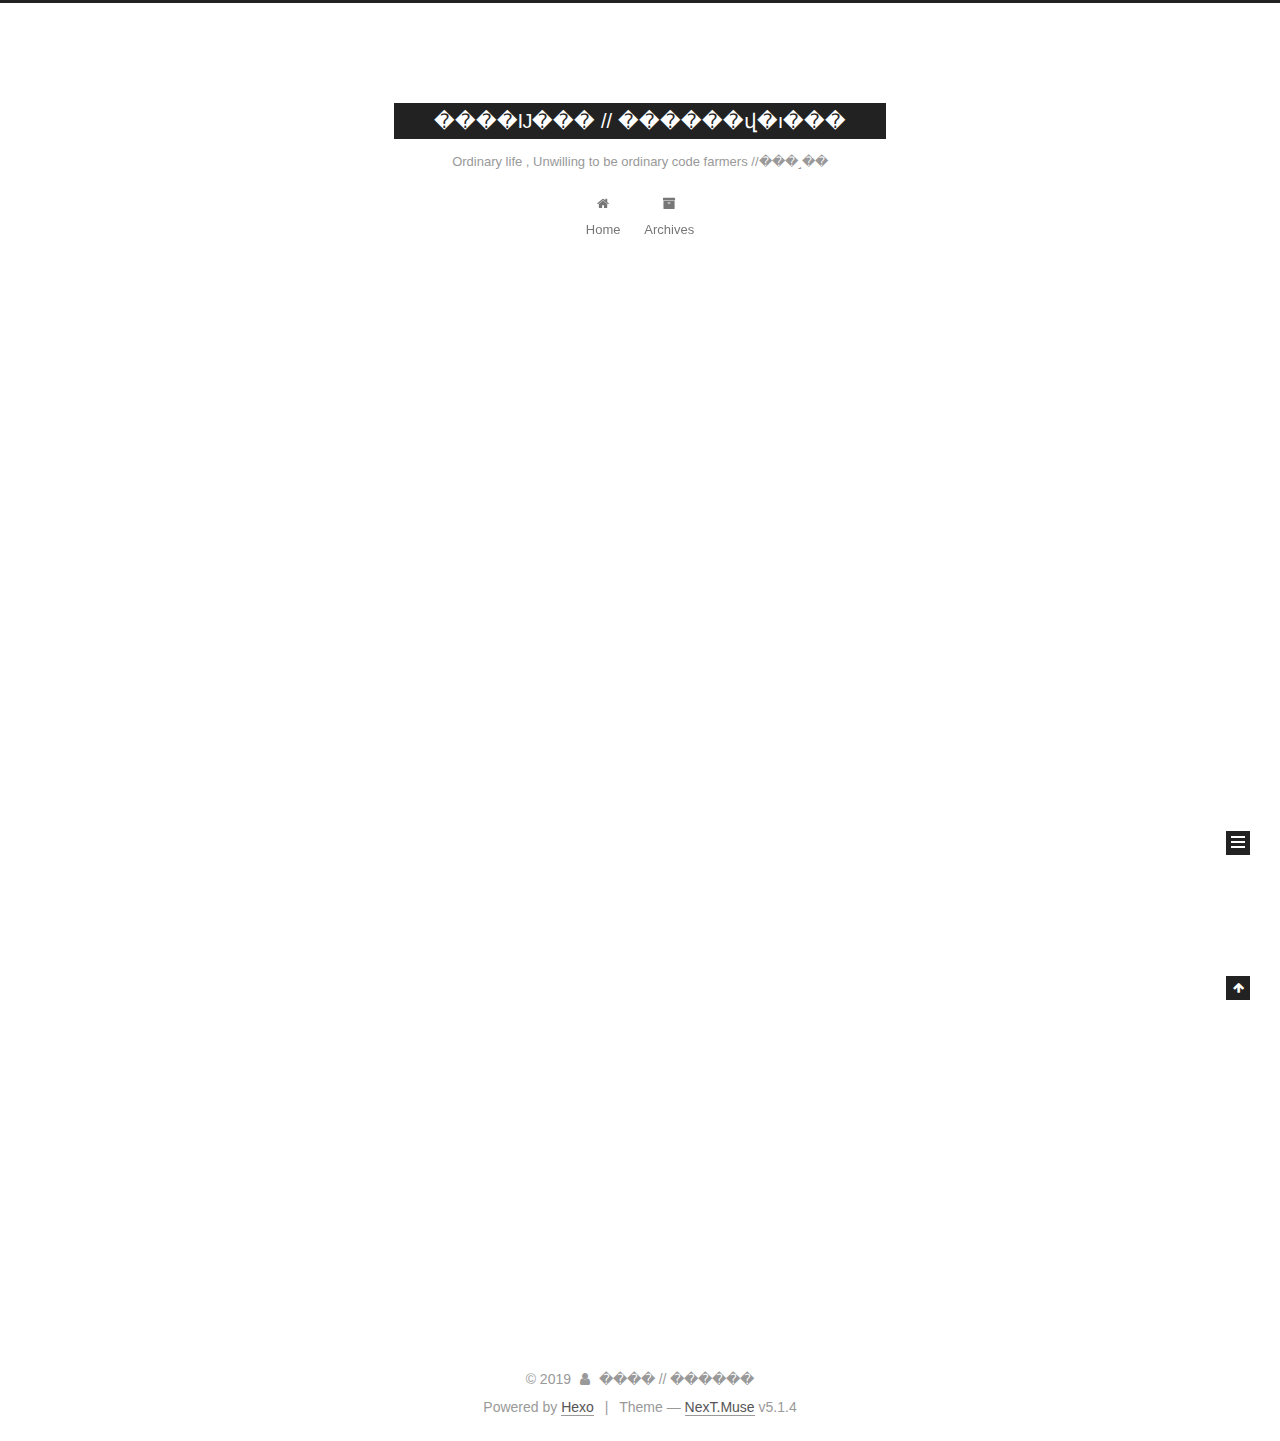
==== commit bedfc850: "Site updated: 2019-04-08 22:11:13" ====
--- a/index.html
+++ b/index.html
@@ -5,7 +5,7 @@
   
 
 
-<html class="theme-next muse use-motion" lang>
+<html class="theme-next muse use-motion" lang="zh-Hans   // ��վ���루�������õ������ģ�">
 <head><meta name="generator" content="Hexo 3.8.0">
   <meta charset="UTF-8">
 <meta http-equiv="X-UA-Compatible" content="IE=edge">
@@ -79,13 +79,16 @@
 
 
 
+<meta name="description" content="// ��վ����">
 <meta property="og:type" content="website">
-<meta property="og:title" content="Hexo">
+<meta property="og:title" content="����Ĳ���        &#x2F;&#x2F; ������վ�ı���">
 <meta property="og:url" content="http://yoursite.com/index.html">
-<meta property="og:site_name" content="Hexo">
-<meta property="og:locale" content="default">
+<meta property="og:site_name" content="����Ĳ���        &#x2F;&#x2F; ������վ�ı���">
+<meta property="og:description" content="// ��վ����">
+<meta property="og:locale" content="zh-Hans   // ��վ���루�������õ������ģ�">
 <meta name="twitter:card" content="summary">
-<meta name="twitter:title" content="Hexo">
+<meta name="twitter:title" content="����Ĳ���        &#x2F;&#x2F; ������վ�ı���">
+<meta name="twitter:description" content="// ��վ����">
 
 
 
@@ -121,19 +124,20 @@
 
 
 
-  <title>Hexo</title>
-  
-
-
-
-
-
-
-
-
+  <title>����Ĳ���        // ������վ�ı���</title>
+  
+
+
+
+
+
+
+
+
+  
 </head>
 
-<body itemscope itemtype="http://schema.org/WebPage" lang="default">
+<body itemscope itemtype="http://schema.org/WebPage" lang="zh-Hans   // ��վ���루�������õ������ģ�">
 
   
   
@@ -152,12 +156,12 @@
     <div class="custom-logo-site-title">
       <a href="/" class="brand" rel="start">
         <span class="logo-line-before"><i></i></span>
-        <span class="site-title">Hexo</span>
+        <span class="site-title">����Ĳ���        // ������վ�ı���</span>
         <span class="logo-line-after"><i></i></span>
       </a>
     </div>
       
-        <p class="site-subtitle"></p>
+        <p class="site-subtitle">Ordinary life , Unwilling to be ordinary code farmers   //���˼��</p>
       
   </div>
 
@@ -232,13 +236,13 @@
     <link itemprop="mainEntityOfPage" href="http://yoursite.com/2019/04/08/hello-world/">
 
     <span hidden itemprop="author" itemscope itemtype="http://schema.org/Person">
-      <meta itemprop="name" content="John Doe">
+      <meta itemprop="name" content="����             // ������">
       <meta itemprop="description" content>
       <meta itemprop="image" content="/images/avatar.gif">
     </span>
 
     <span hidden itemprop="publisher" itemscope itemtype="http://schema.org/Organization">
-      <meta itemprop="name" content="Hexo">
+      <meta itemprop="name" content="����Ĳ���        // ������վ�ı���">
     </span>
 
     
@@ -379,8 +383,8 @@
         <div class="site-overview">
           <div class="site-author motion-element" itemprop="author" itemscope itemtype="http://schema.org/Person">
             
-              <p class="site-author-name" itemprop="name">John Doe</p>
-              <p class="site-description motion-element" itemprop="description"></p>
+              <p class="site-author-name" itemprop="name">����             // ������</p>
+              <p class="site-description motion-element" itemprop="description">// ��վ����</p>
           </div>
 
           <nav class="site-state motion-element">
@@ -435,7 +439,7 @@
   <span class="with-love">
     <i class="fa fa-user"></i>
   </span>
-  <span class="author" itemprop="copyrightHolder">John Doe</span>
+  <span class="author" itemprop="copyrightHolder">����             // ������</span>
 
   
 </div>
--- a/css/main.css
+++ b/css/main.css
@@ -1822,7 +1822,7 @@
   width: 4px;
   height: 4px;
   border-radius: 50%;
-  background: #0a1750;
+  background: #f4a3ff;
 }
 .links-of-blogroll {
   font-size: 13px;
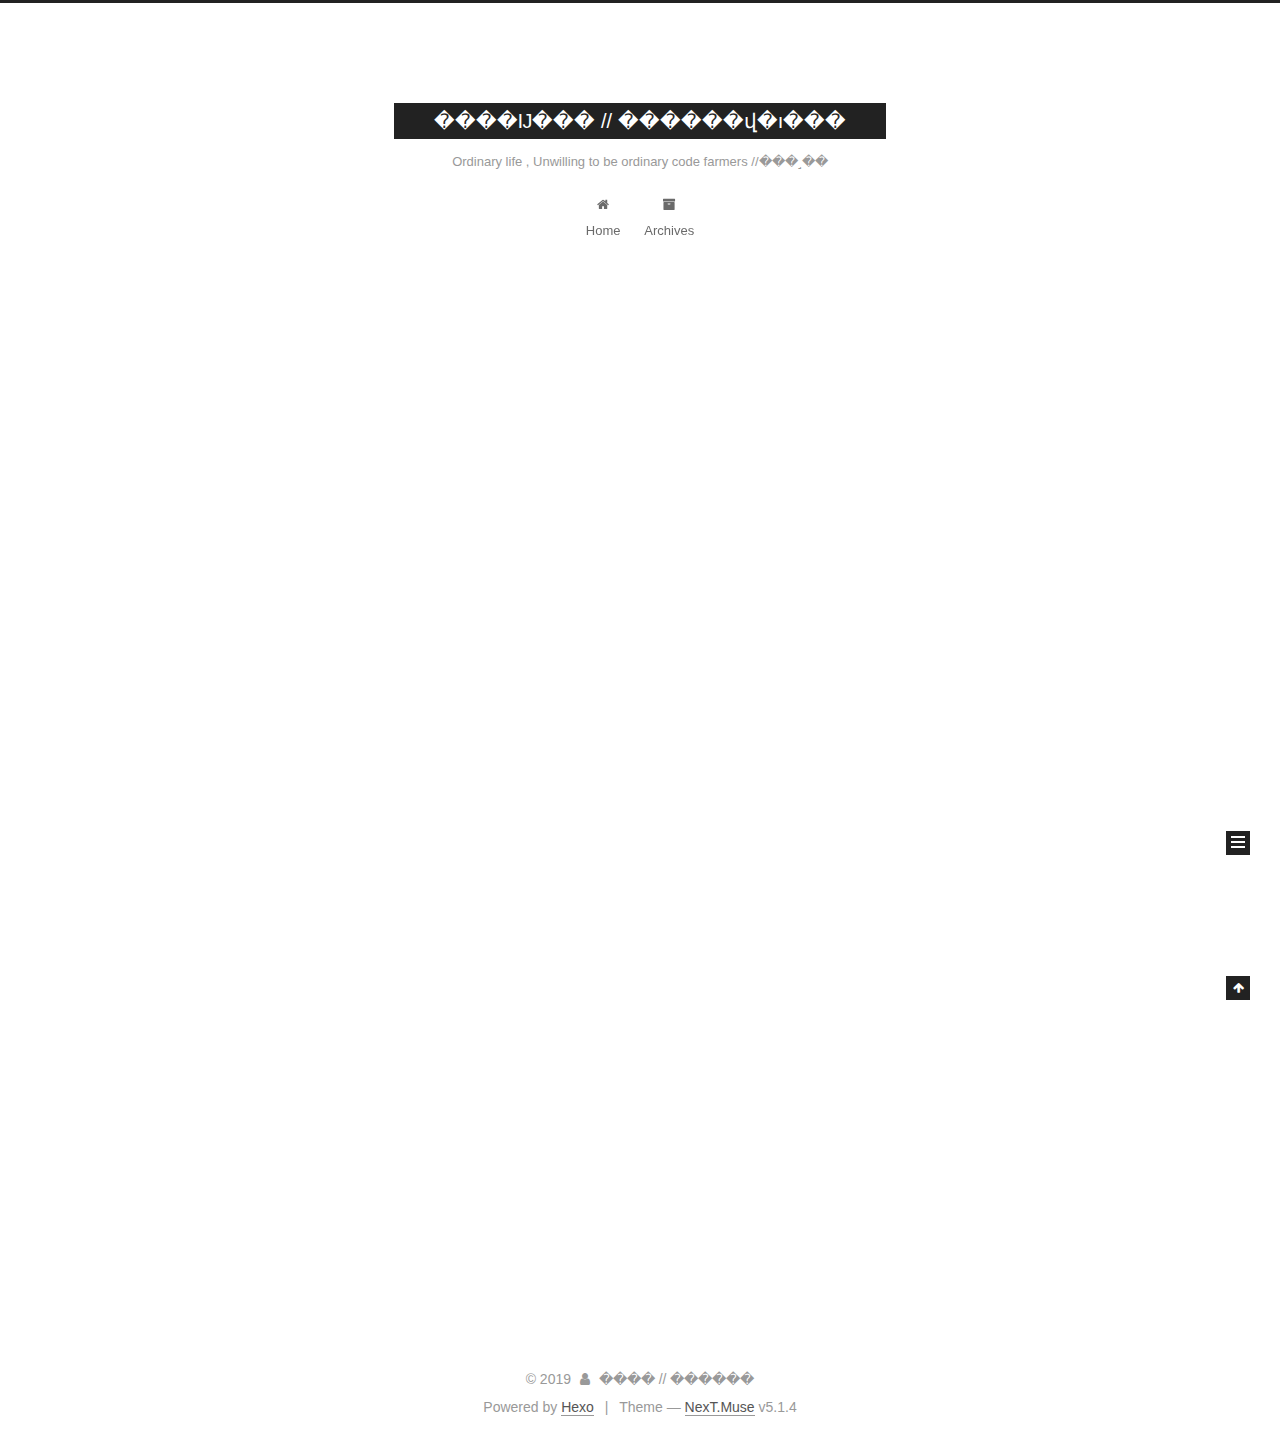
==== commit 8317bb27: "Site updated: 2019-04-08 22:14:01" ====
--- a/index.html
+++ b/index.html
@@ -5,7 +5,7 @@
   
 
 
-<html class="theme-next muse use-motion" lang="zh-Hans   // ��վ���루�������õ������ģ�">
+<html class="theme-next muse use-motion" lang="utf-8   // ��վ���루�������õ������ģ�">
 <head><meta name="generator" content="Hexo 3.8.0">
   <meta charset="UTF-8">
 <meta http-equiv="X-UA-Compatible" content="IE=edge">
@@ -85,7 +85,7 @@
 <meta property="og:url" content="http://yoursite.com/index.html">
 <meta property="og:site_name" content="����Ĳ���        &#x2F;&#x2F; ������վ�ı���">
 <meta property="og:description" content="// ��վ����">
-<meta property="og:locale" content="zh-Hans   // ��վ���루�������õ������ģ�">
+<meta property="og:locale" content="utf-8   // ��վ���루�������õ������ģ�">
 <meta name="twitter:card" content="summary">
 <meta name="twitter:title" content="����Ĳ���        &#x2F;&#x2F; ������վ�ı���">
 <meta name="twitter:description" content="// ��վ����">
@@ -134,10 +134,10 @@
 
 
 
-  
 </head>
 
-<body itemscope itemtype="http://schema.org/WebPage" lang="zh-Hans   // ��վ���루�������õ������ģ�">
+
+<body itemscope itemtype="http://schema.org/WebPage" lang="utf-8   // ��վ���루�������õ������ģ�">
 
   
   
--- a/css/main.css
+++ b/css/main.css
@@ -1822,7 +1822,7 @@
   width: 4px;
   height: 4px;
   border-radius: 50%;
-  background: #f4a3ff;
+  background: #fff;
 }
 .links-of-blogroll {
   font-size: 13px;
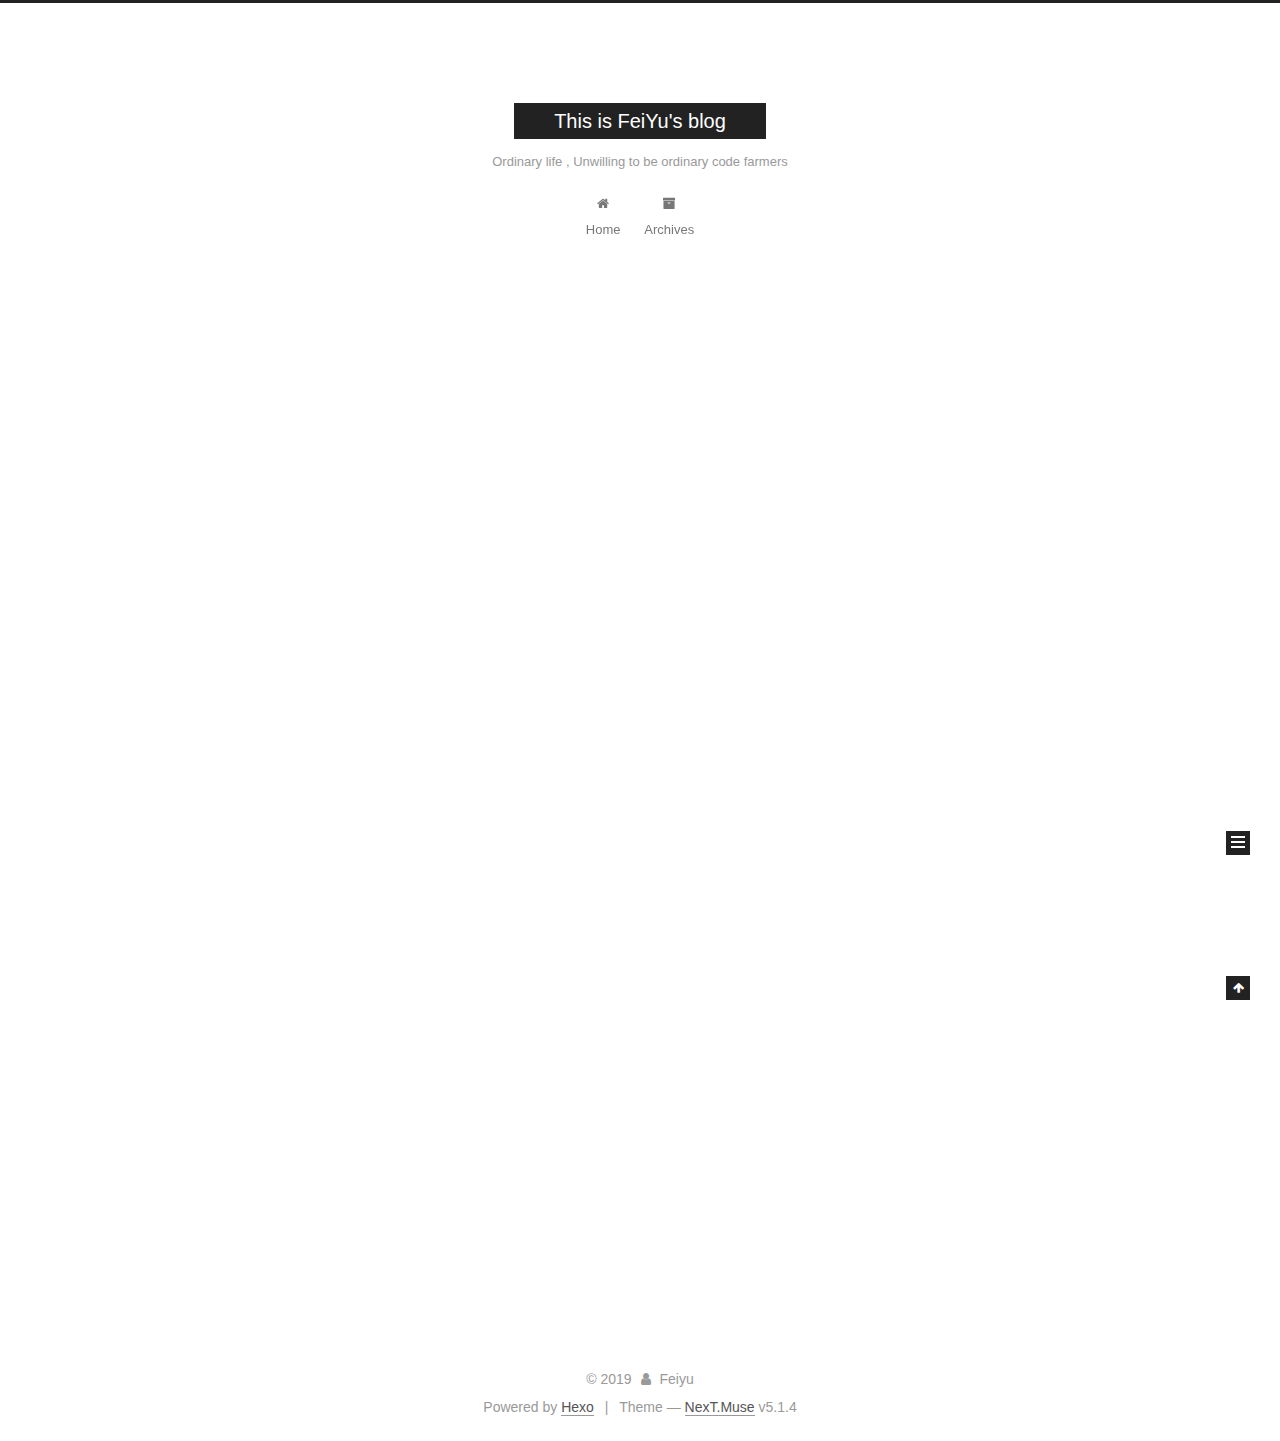
==== commit 68db2166: "Site updated: 2019-04-08 22:19:48" ====
--- a/index.html
+++ b/index.html
@@ -5,7 +5,7 @@
   
 
 
-<html class="theme-next muse use-motion" lang="utf-8   // ��վ���루�������õ������ģ�">
+<html class="theme-next muse use-motion" lang="utf-8">
 <head><meta name="generator" content="Hexo 3.8.0">
   <meta charset="UTF-8">
 <meta http-equiv="X-UA-Compatible" content="IE=edge">
@@ -79,16 +79,13 @@
 
 
 
-<meta name="description" content="// ��վ����">
 <meta property="og:type" content="website">
-<meta property="og:title" content="����Ĳ���        &#x2F;&#x2F; ������վ�ı���">
+<meta property="og:title" content="This is FeiYu&#39;s blog">
 <meta property="og:url" content="http://yoursite.com/index.html">
-<meta property="og:site_name" content="����Ĳ���        &#x2F;&#x2F; ������վ�ı���">
-<meta property="og:description" content="// ��վ����">
-<meta property="og:locale" content="utf-8   // ��վ���루�������õ������ģ�">
+<meta property="og:site_name" content="This is FeiYu&#39;s blog">
+<meta property="og:locale" content="utf-8">
 <meta name="twitter:card" content="summary">
-<meta name="twitter:title" content="����Ĳ���        &#x2F;&#x2F; ������վ�ı���">
-<meta name="twitter:description" content="// ��վ����">
+<meta name="twitter:title" content="This is FeiYu&#39;s blog">
 
 
 
@@ -124,7 +121,7 @@
 
 
 
-  <title>����Ĳ���        // ������վ�ı���</title>
+  <title>This is FeiYu's blog</title>
   
 
 
@@ -136,8 +133,7 @@
 
 </head>
 
-
-<body itemscope itemtype="http://schema.org/WebPage" lang="utf-8   // ��վ���루�������õ������ģ�">
+<body itemscope itemtype="http://schema.org/WebPage" lang="utf-8">
 
   
   
@@ -156,12 +152,12 @@
     <div class="custom-logo-site-title">
       <a href="/" class="brand" rel="start">
         <span class="logo-line-before"><i></i></span>
-        <span class="site-title">����Ĳ���        // ������վ�ı���</span>
+        <span class="site-title">This is FeiYu's blog</span>
         <span class="logo-line-after"><i></i></span>
       </a>
     </div>
       
-        <p class="site-subtitle">Ordinary life , Unwilling to be ordinary code farmers   //���˼��</p>
+        <p class="site-subtitle">Ordinary life , Unwilling to be ordinary code farmers</p>
       
   </div>
 
@@ -236,13 +232,13 @@
     <link itemprop="mainEntityOfPage" href="http://yoursite.com/2019/04/08/hello-world/">
 
     <span hidden itemprop="author" itemscope itemtype="http://schema.org/Person">
-      <meta itemprop="name" content="����             // ������">
+      <meta itemprop="name" content="Feiyu">
       <meta itemprop="description" content>
       <meta itemprop="image" content="/images/avatar.gif">
     </span>
 
     <span hidden itemprop="publisher" itemscope itemtype="http://schema.org/Organization">
-      <meta itemprop="name" content="����Ĳ���        // ������վ�ı���">
+      <meta itemprop="name" content="This is FeiYu's blog">
     </span>
 
     
@@ -383,8 +379,8 @@
         <div class="site-overview">
           <div class="site-author motion-element" itemprop="author" itemscope itemtype="http://schema.org/Person">
             
-              <p class="site-author-name" itemprop="name">����             // ������</p>
-              <p class="site-description motion-element" itemprop="description">// ��վ����</p>
+              <p class="site-author-name" itemprop="name">Feiyu</p>
+              <p class="site-description motion-element" itemprop="description"></p>
           </div>
 
           <nav class="site-state motion-element">
@@ -439,7 +435,7 @@
   <span class="with-love">
     <i class="fa fa-user"></i>
   </span>
-  <span class="author" itemprop="copyrightHolder">����             // ������</span>
+  <span class="author" itemprop="copyrightHolder">Feiyu</span>
 
   
 </div>
@@ -616,5 +612,7 @@
 
   
 
+
+  
 </body>
 </html>
--- a/css/main.css
+++ b/css/main.css
@@ -1822,7 +1822,7 @@
   width: 4px;
   height: 4px;
   border-radius: 50%;
-  background: #fff;
+  background: #28ff0f;
 }
 .links-of-blogroll {
   font-size: 13px;
